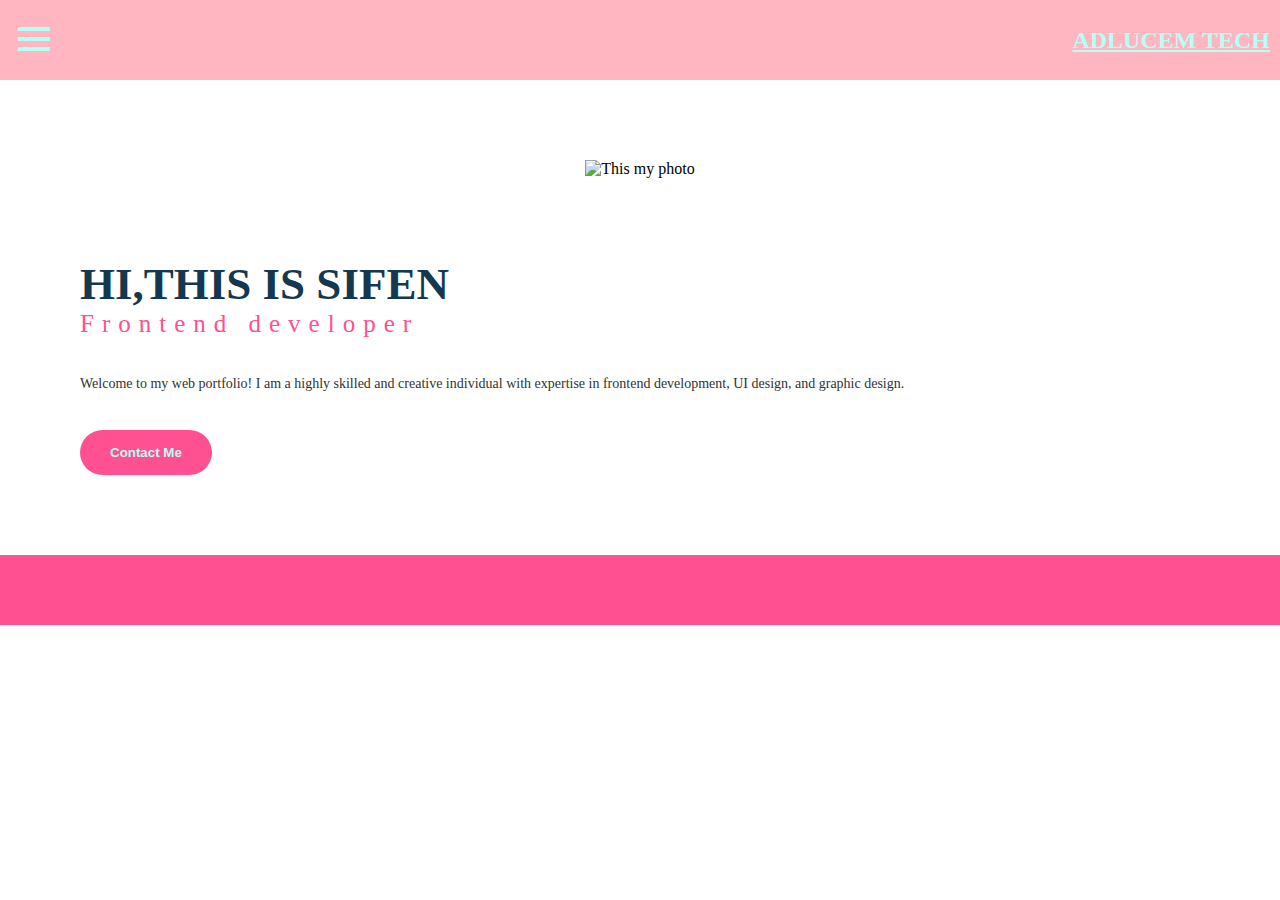
==== src/index.html @ be95e549 "added css with flex layout and made modification in the html" ====
<!DOCTYPE html>
<html lang="en">
<head>
    <meta charset="UTF-8">
    <meta name="viewport" content="width=device-width, initial-scale=1.0">
    <title>Home Page</title>
    <link href='https://unpkg.com/boxicons@2.1.4/css/boxicons.min.css' rel='stylesheet'>
    <link rel="stylesheet" href="https://unicons.iconscout.com/release/v4.0.8/css/line.css">
    <link rel="stylesheet" href="css/styles.css">
</head>

<body>
    <header class="wrapper">
            <div class="menu-icon">
                <i class='bx bx-menu'></i> 
            </div>
            <div>
                <a href="#" id="link-top">ADLUCEM TECH</a>
            </div>
            <!-- <nav>

            <div>
                <div>
                    <i class='bx bx-x'></i>
                </div>

                <ul>
                    <li>
                        <a href="#">Home</a>
                    </li>
                    <li>
                        <a href="#">Service</a>
                    </li>
                    <li>
                        <a href="#">Portfolio</a>
                    </li>
                    <li>
                        <a href="#">Service</a>
                    </li>
                    <li>
                        <a href="#">Contact</a>
                    </li>
                </ul>
            </div>
        </nav> -->
    </header>
    <main class="homemain">
        <div class="para">
            <h1>Hi,This is Sifen</h1>
            <h3>Frontend developer</h3>
            <p>Welcome to my web portfolio! I am a highly skilled and creative individual with expertise in frontend development, UI design, and graphic design.</p>
            <button type="button" class="btn">Contact Me</button>
        </div>

                <div class="picture">
                    <img class="myimage" src="images/aiback.png" alt="This my photo">
                    <div class="icons">
                        <a href="#">
                            <i class="uil uil-facebook-f"></i>
                        </a>
                        <a href="#">
                            <i class="uil uil-instagram"></i>
                        </a>
                        <a href="#">
                            <i class="uil uil-github"></i>
                        </a>
                    </div>
                </div>               
    </main>
    <footer>
        <div>
            <a href="#">
                <i class="uil uil-facebook-f"></i>
            </a>
            <a href="#">
                <i class="uil uil-instagram"></i>
            </a>
            <a href="#">
                <i class="uil uil-github"></i>
            </a>
            <a href="#">
                <i class="uil uil-telegram"></i>
            </a>
            <a href="#">
                <i class="uil uil-youtube"></i>
            </a>
        </div>
    </footer>
</body>
</html>
---- src/css/styles.css ----
* {
    margin: 0;
    padding: 0;
    box-sizing: border-box;
  }
  .uil{
      color: #51fff3ec;
      text-decoration: none;
    }
  .wrapper{
      display: flex;
      justify-content: space-between;
      align-items: center;
      background-color: #FFB6C1;
      height: 80px;
      padding: 10px;
  }
  .menu-icon {
      color: #B6FFF4;
      font-size: 3rem;
      margin-top: 5px;
      justify-self: flex-start;
    }
    #link-top{
      color: #B6FFF4;
      font-size: 24px;
      font-weight: bold;
    }
    /* This css of home page or index.html */
    .homemain{
        display: flex;
        flex-direction: column-reverse;
        align-items: center;
        margin: 50px;
        padding: 30px;
    }
    
    .myimage {
        width: 100%;
        max-width: 670px;
        height: auto;
        padding-left: 0;
        margin-bottom: 30px;
    }
    
    .para {
        width: 100%;
        padding-right: 0;
    }
    
    .homemain h1 {
        font-size: 45px;
        color: #13384F;
        text-transform: uppercase;
    }
    
    .homemain h3 {
        font-size: 25px;
        color: #ff5192;
        font-weight: 400;
        letter-spacing: 8px;
    }
    
    .homemain p {
        font-size: 14px;
        font-weight: 400;
        color: #333;
        line-height: 32px;
        margin: 30px 0;
    }
    
    .btn {
        padding: 15px 30px;
        background-color: #ff5192;
        color: #B6FFF4;
        outline: none;
        border: none;
        font-weight: 700;
        border-radius: 50px;
    }
    
    .icons {
        display: flex;
        justify-content: space-between;
        align-content: center;
        font-size: 2rem;
        padding: 15px;
        margin: 10px;
    }
    /* css of home page ends here */    
    /* css of home page ends here */

    /* CSS OF SKILLS STARTS HERE */
    
  .top {
    display: flex;
    flex-direction: row;
    justify-content: space-between;
    align-items: center;
    text-align: center;
    margin: 20px 10px; 
  }
  .top-title h1{
    margin-right: 100px;
}
 .top-title p{
    margin-right: 80px;

}
 .edu-link {
    margin-right: 25px;
    padding: 10px 15px;
    border: 2px solid #FFB6C1;
    border-radius: 5px;
    background-color: #FFB6C1;
    color: #FFFFFF;
    font-size: 20px;
    text-decoration: none;
    transition: background-color 0.3s ease;
  }
  
  .edu-link:hover {
    background-color: #FFFFFF;
    color: #FFB6C1;
  }
  .edu-link a{
    color:aquamarine;;
  }  
  .describe {
    background-color: aquamarine;
    display: flex;
    flex-direction: column;
    align-items: center;
    justify-content: center;
    margin: 20px 10px; 
    padding: 10px; 
    text-align: left;
    border-radius: 15px;
  }
  
  
  article {
    text-align: left;
    background-color: #fff;
    padding: 20px;
    border-radius: 10px;
    box-shadow: 0 4px 8px rgba(0, 0, 0, 0.1), 0 6px 20px rgba(0, 0, 0, 0.12); 
    transition: transform 0.15s ease-out; 
    margin-bottom: 20px;
    margin-top: 10px;
  }
  article:hover {
    transform: translateY(-5px); 
  }
  article h2 {
    color: #333;
    font-size: 24px;
    text-align: center;
  }
  
  article ul {
    padding-left: 0;
    margin-left: 0;
  }
  
  article li {
    list-style: disc;
    padding-left: 0;
    margin-left: 0;
    color: #555;
  }
  article p {
    font-size: 16px;
    line-height: 1.6;
    color: #555;
    text-align: start;
    margin-top: 20px;
  }
  .video{
    margin-top: 2em;
    margin-right: 20px;
    margin-left: 20px;
    margin-bottom: 80px;
}
.video h2{
    margin-bottom: 10px;
    text-align: center;
    color: #808080;
}
  iframe{
  width: 100%;
  height: 315px;
  border: none;
  border-radius: 10px;
  box-shadow: 0 4px 8px rgba(0, 0, 0, 0.1), 0 6px 20px rgba(0, 0, 0, 0.12);
}
/* skills css ends here  */
/* skills css ends here  */


/* CSS of Portfolio stats here*/
.title {
    text-align: center;
    margin: 20px;
  }
  
  .title h2 {
    margin-bottom: 10px;
  }
  
  .title p {
    margin-bottom: 10px;
  }
  
  #title-para {
    margin: 0 20px;
    padding: 15px;
    background-color: #fff;
    border-radius: 8px;
    box-shadow: 0px 2px 4px rgba(0, 0, 0, 0.3);
    line-height: 1.5;
    text-align: center;

  }
  
  .content-box {
    display: flex;
    flex-wrap: wrap;
    justify-content: center;
    align-items: center;
    padding: 15px;
    margin-top: 30px;
  }
  
  .card {
    min-height: 290px;
    width: 100%;
    max-width: 320px;
    padding: 30px;
    border-radius: 5px;
    display: flex;
    flex-direction: column;
    align-items: center;
    justify-content: center;
    background: rgba(255, 156, 193, 0.4);
    margin: 30px 8px;
    box-shadow: 0px 15px 30px rgba(0, 0, 0, 0.2);
  }
  
  .portfoli_img {
    border-radius: 8px;
    transition: transform 0.3s ease;
    width: 100%;
  }
  
  .btn-2 {
    padding: 10px 20px;
    margin-left: 120px;
    background-color: #ff5192;
    color: #b6fff4;
    text-decoration: none;
    font-weight: 700;
    border-radius: 50px;
    margin-top: 40px;
    transition: transform 0.3s ease;
  }
  
  .btn-3 {
    padding: 15px 30px;
    background-color: #ff5192;
    color: #b6fff4;
    outline: none;
    border: none;
    font-weight: 700;
    border-radius: 50px;
    margin-left: 200px;
    margin-bottom: 100px;
    transition: transform 0.3s ease;
  }
  
  .card:hover .portfoli_img,
  .card:hover .btn {
    transform: scale(1.05);
  }
  
  .card:hover {
    background: linear-gradient(
      45deg,
      rgba(255, 28, 8, 0.5) 0%,
      rgba(255, 0, 82, 0.5) 100%
    );
    background-size: cover;
  }

  /* CSS of Portfolio ends here */
    /* CSS of Portfolio ends here */


  /* Css of Service Stars here */

  .servicemain {
    display: flex;
    flex-direction: column;
    align-items: center;
    margin: 50px;
    padding: 30px;
  }
  
  .title-2 {
    text-align: center;
    margin-bottom: 20px;
    margin-top: 20px;
  }    
  .title-2 p {
    font-size: 14px;
    font-weight: 400;
    color: #333;
    line-height: 32px;
    /* margin: 15px 0; */
  }
  
  .all {
    display: flex;
    flex-wrap: wrap;
    justify-content: center;
    gap: 20px;
  }
  
  .card-2 {
    display: flex;
    flex-direction: column;
    align-items: center;
    text-align: center;
    padding: 40px;
    background-color: #fff;
    border-radius: 10px;
    box-shadow: 0 2px 4px rgba(0, 0, 0, 0.3);
    width: 100%;
    max-width: 490px;
    margin-top: 20px;
  }
  
  .card-2 i {
    font-size: 3rem;
    color: #ff5192;
    margin-bottom: 10px;
  }
  
  .card-2 h2 {
    font-size: 20px;
    color: #13384F;
    margin-bottom: 10px;
  }
  
  .card-2 p {
    font-size: 14px;
    color: #333;
    line-height: 20px;
  }
  .card-2:hover i,
  .card-2:hover p{
    color: #fff;
}
  .card-2:hover{
    background:linear-gradient(45deg,
                               rgba(255, 28, 8,0.5) 0%,
                               rgba(255, 0, 82,0.5) 100%);

    background-size: cover;
}

/* The css of service ends here */
/* The css of service ends here */

/* CSS OF CONTACT STARTS HERE */


.conatctmain {
  display: flex;
  flex-direction: column;
  align-items: center;
  padding: 0 10px;
  
}


.contactmain h1 {
  color: black; 
  margin-bottom: 10px; 
  margin-top: 13px;
  margin-left: 37%;
}
.contactmain span {
  margin-left: 40%;
}
.input-form {
  display: flex;
  flex-direction: column;
  align-items: center;
  gap: 20px;
  margin-top: 40px;
  margin: 10px;
}

.input-form input[type="text"],
.input-form textarea {
  width: 90%;
  padding: 12px;
  border: 1px solid #ccc;
  border-radius: 5px;
  font-size: 16px;
  transition: border-color 0.3s ease;
  margin: 10px;
}

.input-form input[type="text"]:focus,
.input-form textarea:focus {
  outline: none;
  border-color: #ff5192;
}


.input-form a{
    width: 80px;
    margin: 15px;
    margin-left: 8px;
    padding: 15px;
    padding-left: 22px;
    background-color: #ff5192;
    color: aqua;
    align-items: center;
    border-radius: 15px;
    text-decoration:none;
}



.input-form > div {
  display: flex;
  flex-direction: column;
  gap: 10px; 
  width: 100%; 
  text-align: start; 
}


.input-form > div > div {
  display: flex;
  flex-direction: column;
  margin-bottom: 20px;
  align-content: flex-start;
  gap: 5px; 
}


.input-form > div h3 {
  color: #ff5192; 
  margin-top: 10px; 
}
.num{
  margin-right: 50%; /* see the contact page */
}


/* The css of contact ends here */
/* The css of contact ends here */


/* CSS OF EDUCATION STARTS HERE */

.top-2 {
  text-align: center;
  padding: 20px;
}

.edumain {
  display: flex;
  flex-wrap: wrap;
  justify-content: center;
  align-items: center;
  padding: 20px;
}

.cert-add {
  flex: 1 1 100%;
  text-align: center;
  margin-bottom: 20px;
}

.cert-add h2 {
  margin-bottom: 10px;
  margin-bottom: 30px;
  color: black;
}

.cert-add img {
  width: 100%;
  max-width: 300px;
  height: auto;
  margin-bottom: 10px;
  border-radius: 5px;
  box-shadow: 0 2px 4px rgba(0, 0, 0, 0.7);
  border: 3px solid   #B6FFF4;;
  transition: transform 0.3s ease;
}
.cert-add img:hover {
  transform: scale(1.1);
}

.cert-add p {
  color: #ff5192;
  padding: 20px;
}

.ad {
  display: flex;
  flex-direction: column;
  align-items: center;
  margin-top: 20px;
  width: 80%;
  padding: 10px;
  margin-left: auto;
  margin-right: auto;
  border: 3px solid #ff5192;
  border-radius: 10px;
  box-shadow: 0 2px 4px rgba(0, 0, 0, 0.2);
  transition: transform 0.3s ease
}

.ad img {
  width: 100%;
  max-width: 200px;
  height: auto;
  margin-bottom: 10px;
  margin-bottom: 10px;
  border-radius: 5px;
  box-shadow: 0 2px 4px rgba(0, 0, 0, 0.2);
  transition: transform 0.3s ease;
}

.ad img:hover {
  transform: scale(1.5);
}

.address {
  margin-top: 20px;
  padding: 20px;
  text-align: start;
}

.address p {
  margin-bottom: 10px;
}

/* The css of education ends here */
/* The css of education ends here */


/* The css of the footer starts here */

footer {
  display: flex;
  flex-direction: column;
  align-items: center;
  background-color: #ff5192;
  padding: 20px;
}

footer div {
  display: flex;
  align-items: center;
  flex-wrap: wrap;
  justify-content: center;
  margin-top: 10px;
}


footer i {
  font-size: 2rem;
}

footer a {
  flex-direction: row;
}

footer a {
  margin: 5px 0;
  padding: 5px;
}
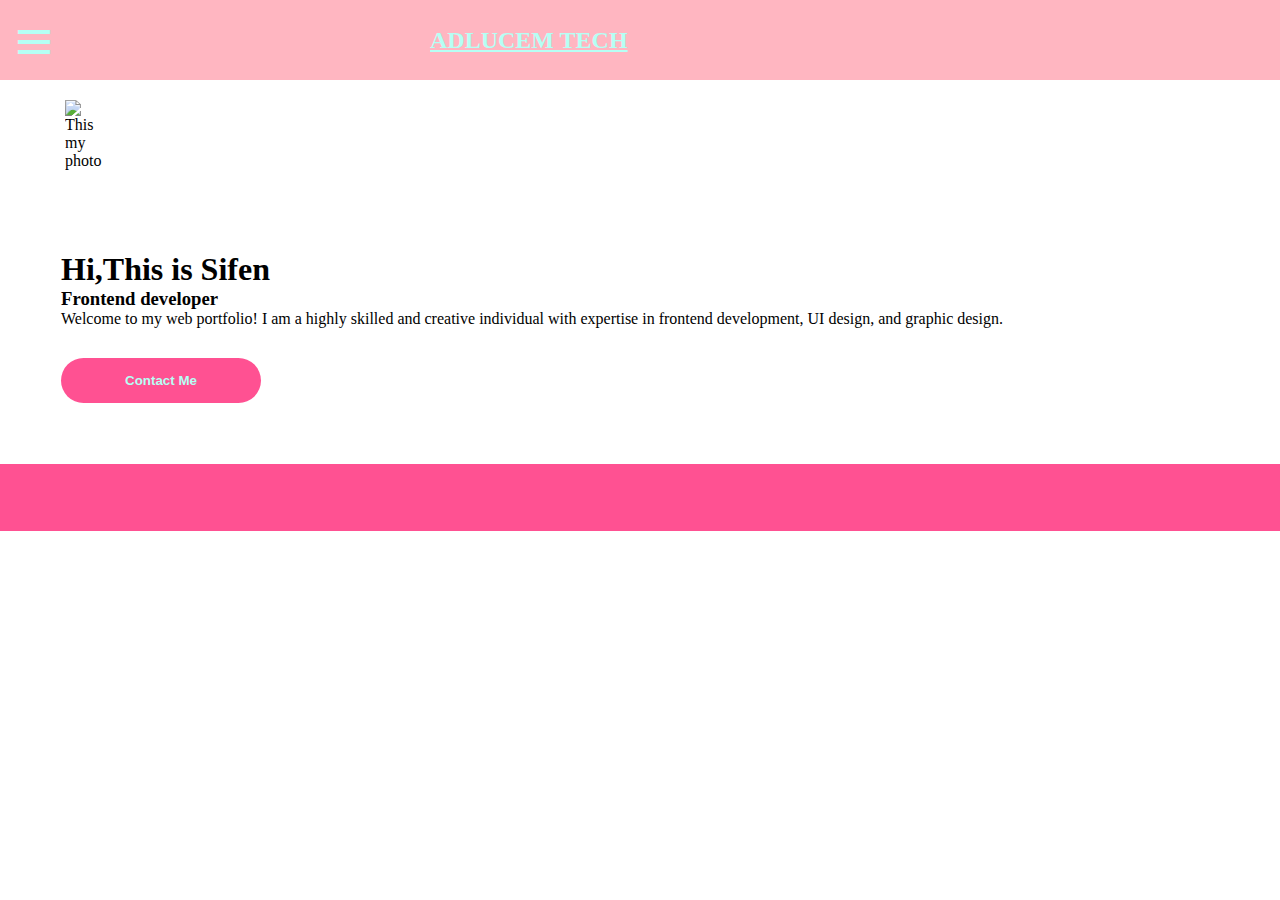
==== commit ca0bc428: "css code using grid layout" ====
--- a/src/index.html
+++ b/src/index.html
@@ -8,17 +8,17 @@
     <link rel="stylesheet" href="https://unicons.iconscout.com/release/v4.0.8/css/line.css">
     <link rel="stylesheet" href="css/styles.css">
 </head>
-
 <body>
     <header class="wrapper">
-            <div class="menu-icon">
-                <i class='bx bx-menu'></i> 
-            </div>
-            <div>
-                <a href="#" id="link-top">ADLUCEM TECH</a>
-            </div>
-            <!-- <nav>
 
+        <div class="menu-icon">
+            <i class='bx bx-menu'></i> 
+        </div>
+
+        <div>
+            <a href="#" id="link-top">ADLUCEM TECH</a>
+        </div>
+       <!--  <nav class="nav-bar">
             <div>
                 <div>
                     <i class='bx bx-x'></i>
@@ -44,30 +44,33 @@
             </div>
         </nav> -->
     </header>
+
     <main class="homemain">
-        <div class="para">
-            <h1>Hi,This is Sifen</h1>
-            <h3>Frontend developer</h3>
-            <p>Welcome to my web portfolio! I am a highly skilled and creative individual with expertise in frontend development, UI design, and graphic design.</p>
-            <button type="button" class="btn">Contact Me</button>
-        </div>
+        <!-- <div class="all"> -->
+            <div class="picture">
+                <img class="myimage" src="images/aiback.png" alt="This my photo">
 
-                <div class="picture">
-                    <img class="myimage" src="images/aiback.png" alt="This my photo">
-                    <div class="icons">
-                        <a href="#">
-                            <i class="uil uil-facebook-f"></i>
-                        </a>
-                        <a href="#">
-                            <i class="uil uil-instagram"></i>
-                        </a>
-                        <a href="#">
-                            <i class="uil uil-github"></i>
-                        </a>
-                    </div>
-                </div>               
-    </main>
-    <footer>
+                <div class="icons">
+                    <a href="#">
+                        <i class="uil uil-facebook-f"></i>
+                    </a>
+                    <a href="#">
+                        <i class="uil uil-instagram"></i>
+                    </a>
+                    <a href="#">
+                        <i class="uil uil-github"></i>
+                    </a>
+                </div>
+            </div> 
+            
+            <div class="para">
+                <h1>Hi,This is Sifen</h1>
+                <h3>Frontend developer</h3>
+                <p>Welcome to my web portfolio! I am a highly skilled and creative individual with expertise in frontend development, UI design, and graphic design.</p>
+                <button type="button" class="btn">Contact Me</button>
+            </div>
+        </main>
+        <footer>
         <div>
             <a href="#">
                 <i class="uil uil-facebook-f"></i>
--- a/src/css/styles.css
+++ b/src/css/styles.css
@@ -1,210 +1,330 @@
-* {
+*{
     margin: 0;
     padding: 0;
     box-sizing: border-box;
   }
   .uil{
-      color: #51fff3ec;
-      text-decoration: none;
-    }
-  .wrapper{
-      display: flex;
-      justify-content: space-between;
-      align-items: center;
-      background-color: #FFB6C1;
-      height: 80px;
-      padding: 10px;
-  }
-  .menu-icon {
-      color: #B6FFF4;
-      font-size: 3rem;
-      margin-top: 5px;
-      justify-self: flex-start;
-    }
-    #link-top{
-      color: #B6FFF4;
-      font-size: 24px;
-      font-weight: bold;
-    }
-    /* This css of home page or index.html */
-    .homemain{
-        display: flex;
-        flex-direction: column-reverse;
-        align-items: center;
-        margin: 50px;
-        padding: 30px;
-    }
-    
-    .myimage {
-        width: 100%;
-        max-width: 670px;
-        height: auto;
-        padding-left: 0;
-        margin-bottom: 30px;
-    }
-    
-    .para {
-        width: 100%;
-        padding-right: 0;
-    }
-    
-    .homemain h1 {
-        font-size: 45px;
-        color: #13384F;
-        text-transform: uppercase;
-    }
-    
-    .homemain h3 {
-        font-size: 25px;
-        color: #ff5192;
-        font-weight: 400;
-        letter-spacing: 8px;
-    }
-    
-    .homemain p {
-        font-size: 14px;
-        font-weight: 400;
-        color: #333;
-        line-height: 32px;
-        margin: 30px 0;
-    }
-    
-    .btn {
-        padding: 15px 30px;
-        background-color: #ff5192;
-        color: #B6FFF4;
-        outline: none;
-        border: none;
-        font-weight: 700;
-        border-radius: 50px;
-    }
-    
-    .icons {
-        display: flex;
-        justify-content: space-between;
-        align-content: center;
-        font-size: 2rem;
-        padding: 15px;
-        margin: 10px;
-    }
-    /* css of home page ends here */    
-    /* css of home page ends here */
-
-    /* CSS OF SKILLS STARTS HERE */
-    
-  .top {
-    display: flex;
-    flex-direction: row;
-    justify-content: space-between;
-    align-items: center;
-    text-align: center;
-    margin: 20px 10px; 
-  }
-  .top-title h1{
+    color: #51fff3ec;
+    text-decoration: none;
+  }
+
+  /* CSS FOR INDEX FILE STARTS HERE */
+  .wrapper {
+    display: grid;
+    grid-template-columns: 1fr 2fr;
+    min-width: 500px;
+    align-items: center;
+    padding: 10px;
+    background-color: #FFB6C1;
+    height: 80px;
+  }
+  
+  .menu-icon i {
+    font-size: 3rem;
+    color: #B6FFF4;
+    margin-top: 5px;
+  }
+  
+  #link-top {
+    text-decoration: underline;
+    color: #B6FFF4;
+    font-weight: bold;
+    font-size: 24px;
+    grid-column: 1 / -1;
+  }
+
+.homemain {
+    display: grid;
+    grid-template-columns: repeat(auto-fit, minmax(150px, 2fr)); 
+    /* grid-auto-flow: dense;  */
+  }
+
+  .myimage {
+    grid-column: 1 / 2; 
+    grid-row: 1 / 2;
+    margin-top: 20px; 
+    height: auto;
+    width: 200px;
+    padding-left: 5px;
+    padding-right: 5px;
+    margin-left: 60px;
+    margin-right: 50px;
+    justify-items: center;
+  }
+  .picture{
+    grid-column: 1 / 2; 
+    grid-row: 1 / 2; 
+    margin-top: 0; 
+    margin-left: auto;
+    margin-right: auto;
+    max-width: 100%;
+
+  }
+
+  .para {
+    grid-column: 1 / -1;
+    grid-row: 2 / 3; 
+    margin-left: 0;
+    justify-content: center;
+    border: 1px solid #fff;
+    margin: 30px;
+    padding: 30px;
+
+  }
+
+  .icons {
+    align-items: center; 
+    margin-top: 20px; 
+    margin-left: 60px;
+    margin-right: 20px;
+    grid-column: 1 / -1;
+    display: grid;
+    grid-template-columns: repeat(3, 1fr); 
+    gap: 10px;
+    font-size: 2rem;
+  }
+  .btn {
+    width: 200px;
+    padding: 15px 20px;
+    margin-right: 150px;
+    margin-top: 30px;
+    background-color: #ff5192;
+    color: #B6FFF4;
+    outline: none;
+    border: none;
+    font-weight: 700;
+    border-radius: 50px;
+  }
+
+  footer {
+    display: grid;
+    grid-template-columns: repeat(auto-fit, minmax(150px, 2fr));
+    align-items: center;
+    background-color: #ff5192;
+    padding: 15px;
+    min-width: 500px;
+    min-height: 40px;
+
+  }
+   
+  footer i {
+    color: #B6FFF4;
+    font-size: 2rem;
+  }
+  
+  footer a {
+    margin: 5px;
+    padding: 1px;
+    margin-left: 12px;
+    text-decoration: none;
+  }
+
+
+  /* The css code for homepage ends here */  
+  /* The css code for homepage ends here */
+
+  /* CSSS CODE FOR SKILLS START HERE */
+
+  .wrapper-2{
+    display: grid;
+    grid-template-columns: 1fr auto;
+    align-items: center;
+    padding: 10px;
+    background-color: #FFB6C1;
+    height: 80px;
+    min-width: 500px;
+  }
+  
+  .menu-icon-2 i {
+    font-size: 3rem;
+    color: #B6FFF4;
+    margin-top: 5px;
+  }
+  
+  #link-top-2 {
+    text-decoration: underline;
+    color: #B6FFF4;
+    font-weight: bold;
+    font-size: 24px;
     margin-right: 100px;
-}
- .top-title p{
-    margin-right: 80px;
-
-}
- .edu-link {
-    margin-right: 25px;
-    padding: 10px 15px;
-    border: 2px solid #FFB6C1;
-    border-radius: 5px;
-    background-color: #FFB6C1;
-    color: #FFFFFF;
-    font-size: 20px;
-    text-decoration: none;
-    transition: background-color 0.3s ease;
-  }
-  
-  .edu-link:hover {
-    background-color: #FFFFFF;
-    color: #FFB6C1;
-  }
-  .edu-link a{
-    color:aquamarine;;
-  }  
-  .describe {
-    background-color: aquamarine;
-    display: flex;
-    flex-direction: column;
-    align-items: center;
-    justify-content: center;
-    margin: 20px 10px; 
-    padding: 10px; 
-    text-align: left;
-    border-radius: 15px;
-  }
-  
-  
-  article {
-    text-align: left;
-    background-color: #fff;
-    padding: 20px;
-    border-radius: 10px;
-    box-shadow: 0 4px 8px rgba(0, 0, 0, 0.1), 0 6px 20px rgba(0, 0, 0, 0.12); 
-    transition: transform 0.15s ease-out; 
-    margin-bottom: 20px;
-    margin-top: 10px;
-  }
-  article:hover {
-    transform: translateY(-5px); 
-  }
-  article h2 {
-    color: #333;
-    font-size: 24px;
-    text-align: center;
-  }
-  
-  article ul {
-    padding-left: 0;
-    margin-left: 0;
-  }
-  
-  article li {
-    list-style: disc;
-    padding-left: 0;
-    margin-left: 0;
-    color: #555;
-  }
-  article p {
-    font-size: 16px;
-    line-height: 1.6;
-    color: #555;
-    text-align: start;
-    margin-top: 20px;
-  }
-  .video{
-    margin-top: 2em;
-    margin-right: 20px;
-    margin-left: 20px;
-    margin-bottom: 80px;
-}
-.video h2{
-    margin-bottom: 10px;
-    text-align: center;
-    color: #808080;
-}
-  iframe{
+  }
+
+.top {
+  display: grid;
+  grid-template-columns: 1fr auto;
+  align-items: center;
+  text-align: center;
+  margin: 20px 10px;
+}
+
+.top-title h1 {
+  margin-right: 180px;
+}
+
+.top-title p {
+  margin-right: 50px;
+}
+
+.edu-link {
+  margin-right: 25px;
+  padding: 10px 15px;
+  border: 2px solid #FFB6C1;
+  border-radius: 5px;
+  background-color: #FFB6C1;
+  color: #FFFFFF;
+  font-size: 20px;
+  text-decoration: none;
+  transition: background-color 0.3s ease;
+}
+
+.edu-link:hover {
+  background-color: #FFFFFF;
+  color: #FFB6C1;
+}
+
+.edu-link a {
+  color: aquamarine;
+}
+
+.describe {
+  background-color: aquamarine;
+  display: grid;
+  align-items: center;
+  justify-content: center;
+  margin: 20px 10px;
+  padding: 10px;
+  text-align: left;
+  border-radius: 15px;
+}
+
+article {
+  text-align: left;
+  background-color: #fff;
+  padding: 20px;
+  border-radius: 10px;
+  box-shadow: 0 4px 8px rgba(0, 0, 0, 0.1), 0 6px 20px rgba(0, 0, 0, 0.12);
+  transition: transform 0.15s ease-out;
+  margin-bottom: 20px;
+  margin-top: 10px;
+}
+
+article:hover {
+  transform: translateY(-5px);
+}
+
+article h2 {
+  color: #333;
+  font-size: 24px;
+  text-align: center;
+}
+
+article ul {
+  padding-left: 0;
+  margin-left: 0;
+}
+
+article li {
+  list-style: disc;
+  padding-left: 0;
+  margin-left: 0;
+  color: #555;
+}
+
+article p {
+  font-size: 16px;
+  line-height: 1.6;
+  color: #555;
+  text-align: start;
+  margin-top: 20px;
+}
+
+.video {
+  margin-top: 2em;
+  margin-right: 20px;
+  margin-left: 20px;
+  margin-bottom: 80px;
+  display: grid;
+  grid-template-columns: 1fr;
+  justify-items: center;
+}
+
+.video h2 {
+  margin-bottom: 10px;
+  text-align: center;
+  color: #808080;
+}
+
+iframe {
   width: 100%;
   height: 315px;
   border: none;
   border-radius: 10px;
   box-shadow: 0 4px 8px rgba(0, 0, 0, 0.1), 0 6px 20px rgba(0, 0, 0, 0.12);
 }
-/* skills css ends here  */
-/* skills css ends here  */
-
-
-/* CSS of Portfolio stats here*/
-.title {
+
+    .footer-2 {
+    display: grid;
+    grid-template-columns: repeat(auto-fit, minmax(150px, 1fr));
+    align-items: center;
+    background-color: #ff5192;
+    padding: 15px;
+  }
+ 
+  .footer-2 p {
+    margin-right: 30px;
+  }
+  
+  .footer-2 i {
+    color: #B6FFF4;
+    font-size: 2rem;
+  }
+  
+  .footer-2 a {
+    margin: 5px 0;
+    padding: 5px;
+    text-decoration: none;
+  }
+
+  /* The css for skills ends here */
+  /* The css for skills ends here */
+
+
+
+  /* CSS FOR PORTFOLIO STARTS HERE */
+
+  .wrapper-3 {
+    display: grid;
+    grid-template-columns: 1fr auto;
+    align-items: center;
+    padding: 10px;
+    background-color: #FFB6C1;
+    height: 80px;
+    min-width: 480px;
+  }
+  
+  .menu-icon-3 i {
+    font-size: 3rem;
+    color: #B6FFF4;
+    margin-top: 5px;
+  }
+  
+  #link-top-3 {
+    text-decoration: underline;
+    color: #B6FFF4;
+    font-weight: bold;
+    font-size: 24px;
+    padding-right: 20px;
+    
+  }
+    
+  .title {
     text-align: center;
     margin: 20px;
-  }
-  
-  .title h2 {
+    margin-left:50px ;
+    margin-right: auto;
+  }
+  
+  .title h1 {
     margin-bottom: 10px;
   }
   
@@ -217,45 +337,50 @@
     padding: 15px;
     background-color: #fff;
     border-radius: 8px;
-    box-shadow: 0px 2px 4px rgba(0, 0, 0, 0.3);
+    box-shadow: 0px 2px 4px rgba(0, 0, 0, 0.1);
     line-height: 1.5;
     text-align: center;
-
   }
   
   .content-box {
-    display: flex;
-    flex-wrap: wrap;
+    display: grid;
+    grid-template-columns: repeat(auto-fit, minmax(320px, 1fr));
     justify-content: center;
     align-items: center;
     padding: 15px;
     margin-top: 30px;
+    margin-left: 50px ;
   }
   
   .card {
     min-height: 290px;
     width: 100%;
     max-width: 320px;
+    border-radius: 5px;
+    background: rgba(255, 156, 193, 0.4);
+    margin: 25px 20px;
+    margin-left: 30px;
+    box-shadow: 0px 15px 30px rgba(0, 0, 0, 0.2);
+    display: grid;
+    grid-template-rows: auto 1fr auto;
+    justify-items: center;
+    align-items: center;
     padding: 30px;
-    border-radius: 5px;
-    display: flex;
-    flex-direction: column;
-    align-items: center;
-    justify-content: center;
-    background: rgba(255, 156, 193, 0.4);
-    margin: 30px 8px;
-    box-shadow: 0px 15px 30px rgba(0, 0, 0, 0.2);
+  }
+  
+  .card > * {
+    grid-row: 2;
   }
   
   .portfoli_img {
     border-radius: 8px;
     transition: transform 0.3s ease;
     width: 100%;
+    grid-row: 1;
   }
   
   .btn-2 {
     padding: 10px 20px;
-    margin-left: 120px;
     background-color: #ff5192;
     color: #b6fff4;
     text-decoration: none;
@@ -263,7 +388,16 @@
     border-radius: 50px;
     margin-top: 40px;
     transition: transform 0.3s ease;
-  }
+    grid-row: 3;
+    margin-left: 150px;
+  }
+  
+  .portfoli_img {
+    border-radius: 8px;
+    transition: transform 0.3s ease;
+    width: 100%;
+  }
+
   
   .btn-3 {
     padding: 15px 30px;
@@ -274,9 +408,10 @@
     font-weight: 700;
     border-radius: 50px;
     margin-left: 200px;
-    margin-bottom: 100px;
+    margin-bottom: 80px;
+    margin-top: 30px;
     transition: transform 0.3s ease;
-  }
+  } 
   
   .card:hover .portfoli_img,
   .card:hover .btn {
@@ -291,17 +426,63 @@
     );
     background-size: cover;
   }
-
-  /* CSS of Portfolio ends here */
-    /* CSS of Portfolio ends here */
-
-
-  /* Css of Service Stars here */
-
+  
+  .footer-3 {
+    display: grid;
+    grid-template-columns: repeat(auto-fit, minmax(150px, 1fr));
+    justify-content: center;
+    align-items: center;
+    background-color: #ff5192;
+    padding: 1px;
+    min-width: 480px;
+  }
+
+  .footer-3 i {
+    color: #B6FFF4;
+    font-size: 2rem;
+  }
+  
+  .footer-3 a {
+    margin: 5px;
+    margin-left: 20px;
+    padding: 1px;
+    text-decoration: none ;
+  }
+
+  /* The css of portfolio ends here */
+  /* The css of portfolio ends here */
+
+
+  /* CSS OF SERVICE STARTS HERE */
+
+  .wrapper-4 {
+    display: grid;
+    grid-template-columns: 1fr auto; 
+    align-items: center;
+    padding: 10px;
+    background-color: #FFB6C1;
+    height: 80px;
+    min-width: 480px;
+  }
+  
+  .menu-icon-4 {
+    font-size: 3rem;
+    color: #B6FFF4;
+    margin-top: 5px;
+  }
+  
+  #link-top-4 {
+    text-decoration: underline;
+    color: #B6FFF4;
+    font-weight: bold;
+    font-size: 24px;
+  }
+  
   .servicemain {
-    display: flex;
-    flex-direction: column;
-    align-items: center;
+    display: grid;
+    grid-template-columns: 1fr;
+    align-items: center;
+    justify-items: center;
     margin: 50px;
     padding: 30px;
   }
@@ -309,34 +490,34 @@
   .title-2 {
     text-align: center;
     margin-bottom: 20px;
-    margin-top: 20px;
-  }    
+    margin-top: 30px;
+  }
+  
   .title-2 p {
     font-size: 14px;
     font-weight: 400;
     color: #333;
     line-height: 32px;
-    /* margin: 15px 0; */
+    
   }
   
   .all {
-    display: flex;
-    flex-wrap: wrap;
+    display: grid;
+    grid-template-columns: repeat(auto-fit, minmax(200px, 1fr));
     justify-content: center;
-    gap: 20px;
+    gap: 10px;
   }
   
   .card-2 {
-    display: flex;
-    flex-direction: column;
-    align-items: center;
+    display: grid;
+    place-items: center;
     text-align: center;
     padding: 40px;
+    padding-right: 40px;
+    padding-left: 40px;
     background-color: #fff;
     border-radius: 10px;
     box-shadow: 0 2px 4px rgba(0, 0, 0, 0.3);
-    width: 100%;
-    max-width: 490px;
     margin-top: 20px;
   }
   
@@ -357,54 +538,113 @@
     color: #333;
     line-height: 20px;
   }
+  
   .card-2:hover i,
-  .card-2:hover p{
+  .card-2:hover p {
     color: #fff;
-}
-  .card-2:hover{
-    background:linear-gradient(45deg,
-                               rgba(255, 28, 8,0.5) 0%,
-                               rgba(255, 0, 82,0.5) 100%);
-
+  }
+  
+  .card-2:hover {
+    background: linear-gradient(45deg,
+      rgba(255, 28, 8, 0.5) 0%,
+      rgba(255, 0, 82, 0.5) 100%);
     background-size: cover;
-}
-
-/* The css of service ends here */
-/* The css of service ends here */
-
-/* CSS OF CONTACT STARTS HERE */
-
-
-.conatctmain {
-  display: flex;
-  flex-direction: column;
-  align-items: center;
-  padding: 0 10px;
-  
-}
-
-
-.contactmain h1 {
-  color: black; 
-  margin-bottom: 10px; 
-  margin-top: 13px;
-  margin-left: 37%;
-}
-.contactmain span {
-  margin-left: 40%;
-}
-.input-form {
-  display: flex;
-  flex-direction: column;
-  align-items: center;
-  gap: 20px;
-  margin-top: 40px;
-  margin: 10px;
-}
-
-.input-form input[type="text"],
-.input-form textarea {
-  width: 90%;
+  }
+  .footer-4 {
+    display: grid;
+    grid-template-columns: repeat(auto-fit, minmax(150px, 1fr));
+    align-items: center;
+    background-color: #ff5192;
+    padding: 1px;
+    min-width: 480px;
+  }
+   
+  .footer-4 i {
+    color: #B6FFF4;
+    font-size: 2rem;
+  }
+  
+  .footer-4 a {
+    margin: 5px 0;
+    padding: 10px;
+    text-decoration: none;
+  }
+
+  /* The css of service ends here */
+  /* The css of service ends here */
+
+  /* CSS OF CONTACT STARTS HERE */
+
+  .wrapper-5{
+    display: grid;
+    grid-template-columns: 1fr auto;
+    align-items: center;
+    padding: 10px;
+    background-color: #FFB6C1;
+    height: 80px;
+    min-width: 480px;
+  }
+    
+  .menu-icon-5 i{
+    font-size: 3rem;
+    color: #B6FFF4;
+    margin-top: 5px;
+  }
+  
+  #link-top-5 {
+    text-decoration: underline;
+    color: #B6FFF4;
+    font-weight: bold;
+    font-size: 24px;
+  }
+  
+
+  .contactmain {
+    display: grid;
+    place-items: center;
+    padding: 0 10px;  
+  }
+  
+  
+  .contactmain h1 {
+    color: black;
+    margin-bottom: 10px; 
+    margin-top: 20px;
+  }
+  
+  .input-form {
+    display: grid;
+    grid-template-columns: 1fr;
+    align-items: center;
+    gap: 20px;
+    margin-top: 40px;
+    margin: 10px;
+
+  }
+  
+  .input-form a {
+    width: 80px;
+    margin: 15px;
+    margin-left: 8px;
+    padding: 15px;
+    padding-left: 22px;
+    background-color: #ff5192;
+    color: aqua;
+    align-items: center;
+    border-radius: 15px;
+    text-decoration: none;
+  }
+  
+  
+  .input-form > div {
+    display: grid;
+    gap: 10px; 
+    width: 100%; 
+    text-align: start; 
+  }
+  .input-form input[type="text"],
+  .input-form textarea {
+  width: 100%;
   padding: 12px;
   border: 1px solid #ccc;
   border-radius: 5px;
@@ -418,174 +658,174 @@
   outline: none;
   border-color: #ff5192;
 }
-
-
-.input-form a{
-    width: 80px;
-    margin: 15px;
-    margin-left: 8px;
-    padding: 15px;
-    padding-left: 22px;
-    background-color: #ff5192;
-    color: aqua;
-    align-items: center;
-    border-radius: 15px;
-    text-decoration:none;
-}
-
-
-
-.input-form > div {
-  display: flex;
-  flex-direction: column;
-  gap: 10px; 
-  width: 100%; 
-  text-align: start; 
-}
-
-
-.input-form > div > div {
-  display: flex;
-  flex-direction: column;
-  margin-bottom: 20px;
-  align-content: flex-start;
-  gap: 5px; 
-}
-
-
-.input-form > div h3 {
-  color: #ff5192; 
-  margin-top: 10px; 
-}
-.num{
-  margin-right: 50%; /* see the contact page */
-}
-
-
-/* The css of contact ends here */
-/* The css of contact ends here */
-
-
-/* CSS OF EDUCATION STARTS HERE */
-
-.top-2 {
-  text-align: center;
-  padding: 20px;
-}
-
-.edumain {
-  display: flex;
-  flex-wrap: wrap;
-  justify-content: center;
-  align-items: center;
-  padding: 20px;
-}
-
-.cert-add {
-  flex: 1 1 100%;
-  text-align: center;
-  margin-bottom: 20px;
-}
-
-.cert-add h2 {
-  margin-bottom: 10px;
-  margin-bottom: 30px;
-  color: black;
-}
-
-.cert-add img {
-  width: 100%;
-  max-width: 300px;
-  height: auto;
-  margin-bottom: 10px;
-  border-radius: 5px;
-  box-shadow: 0 2px 4px rgba(0, 0, 0, 0.7);
-  border: 3px solid   #B6FFF4;;
-  transition: transform 0.3s ease;
-}
-.cert-add img:hover {
-  transform: scale(1.1);
-}
-
-.cert-add p {
-  color: #ff5192;
-  padding: 20px;
-}
-
-.ad {
-  display: flex;
-  flex-direction: column;
-  align-items: center;
-  margin-top: 20px;
-  width: 80%;
-  padding: 10px;
-  margin-left: auto;
-  margin-right: auto;
-  border: 3px solid #ff5192;
-  border-radius: 10px;
-  box-shadow: 0 2px 4px rgba(0, 0, 0, 0.2);
-  transition: transform 0.3s ease
-}
-
-.ad img {
-  width: 100%;
-  max-width: 200px;
-  height: auto;
-  margin-bottom: 10px;
-  margin-bottom: 10px;
-  border-radius: 5px;
-  box-shadow: 0 2px 4px rgba(0, 0, 0, 0.2);
-  transition: transform 0.3s ease;
-}
-
-.ad img:hover {
-  transform: scale(1.5);
-}
-
-.address {
-  margin-top: 20px;
-  padding: 20px;
-  text-align: start;
-}
-
-.address p {
-  margin-bottom: 10px;
-}
-
-/* The css of education ends here */
-/* The css of education ends here */
-
-
-/* The css of the footer starts here */
-
-footer {
-  display: flex;
-  flex-direction: column;
-  align-items: center;
-  background-color: #ff5192;
-  padding: 20px;
-}
-
-footer div {
-  display: flex;
-  align-items: center;
-  flex-wrap: wrap;
-  justify-content: center;
-  margin-top: 10px;
-}
-
-
-footer i {
-  font-size: 2rem;
-}
-
-footer a {
-  flex-direction: row;
-}
-
-footer a {
-  margin: 5px 0;
-  padding: 5px;
-}
-
-
+  
+  .input-form > div > div {
+    display: grid;
+    margin-bottom: 20px;
+    align-content: flex-start;
+    gap: 5px; 
+  }
+  
+  
+  .input-form > div h3 {
+    color: #ff5192; 
+    margin-top: 10px; 
+  }
+  .footer-5 {
+    display: grid;
+    grid-template-columns: repeat(auto-fit, minmax(150px, 1fr));
+    align-items: center;
+    background-color: #ff5192;
+    padding: 1px;
+    min-width: 480px;
+  }  
+  .footer-5 i {
+    color: #B6FFF4;
+    font-size: 2rem;
+  }
+  
+  .footer-5 a {
+    margin: 5px;
+    margin-left: 20px;
+    padding: 1px;
+    text-decoration: none;
+  }
+
+  /* The css of contact ends here */
+  /* The css of contact ends here */
+
+  /* CSS OF EDUCATION STARTS HERE */
+
+  .wrapper-6 {
+    display: grid;
+    grid-template-columns: 1fr auto;
+    align-items: center;
+    padding: 10px;
+    background-color: #FFB6C1;
+    height: 80px;
+    min-width: 450px;
+  }
+  
+  .menu-icon-6 i {
+    font-size: 3rem;
+    color: #B6FFF4;
+    margin-top: 5px;
+  }
+  
+  #link-top-6 {
+    text-decoration: underline;
+    color: #B6FFF4;
+    font-weight: bold;
+    font-size: 24px;
+  }
+  
+  .top-2 {
+    text-align: center;
+    padding: 20px;
+    margin-top: 20px;
+  }
+  
+  .edumain {
+    display: grid;
+    grid-template-columns: repeat(auto-fit, minmax(300px, 1fr));
+    justify-items: center;
+    align-items: center;
+    padding: 20px;
+  }
+  
+  .cert-add {
+    text-align: center;
+    margin-bottom: 20px;
+  }
+  
+  .cert-add h2 {
+    margin-bottom: 30px;
+    color: black;
+  }
+  
+  .cert-add img {
+    width: 100%;
+    max-width: 300px;
+    height: auto;
+    margin-bottom: 10px;
+    border-radius: 5px;
+    box-shadow: 0 2px 4px rgba(0, 0, 0, 0.7);
+    border: 3px solid #B6FFF4;
+    transition: transform 0.3s ease;
+  }
+  
+  .cert-add img:hover {
+    transform: scale(1.1);
+  }
+  
+  .cert-add p {
+    color: #ff5192;
+    padding: 20px;
+  }
+  
+  .ad {
+    display: grid;
+    place-items: center;
+    margin-top: 20px;
+    width: 80%;
+    padding: 10px;
+    margin-left: auto;
+    margin-right: auto;
+    border: 3px solid #ff5192;
+    border-radius: 10px;
+    box-shadow: 0 2px 4px rgba(0, 0, 0, 0.2);
+    transition: transform 0.3s ease;
+  }
+  
+  .ad img {
+    width: 100%;
+    max-width: 200px;
+    height: auto;
+    margin-bottom: 10px;
+    border-radius: 5px;
+    box-shadow: 0 2px 4px rgba(0, 0, 0, 0.2);
+    transition: transform 0.3s ease;
+  }
+  
+  .ad img:hover {
+    transform: scale(1.5);
+  }
+  
+  .address {
+    margin-top: 20px;
+    padding: 20px;
+    text-align: start;
+  }
+  
+  .address p {
+    margin-bottom: 10px;
+  }
+  
+  .footer-6 {
+    display: grid;
+    grid-template-columns: repeat(auto-fit, minmax(150px, 1fr));
+    align-items: center;
+    background-color: #ff5192;
+    padding: 1px;
+    height: 40px;
+  }
+
+  .footer-6 i {
+    color: #B6FFF4;
+    font-size: 2rem;
+  }
+  
+  .footer-6 a {
+    margin: 5px ;
+    margin-left: 20px;
+    padding: 1px;
+    text-decoration: none;
+  }
+
+  /* The end of education css  */
+
+
+  
+
+
+  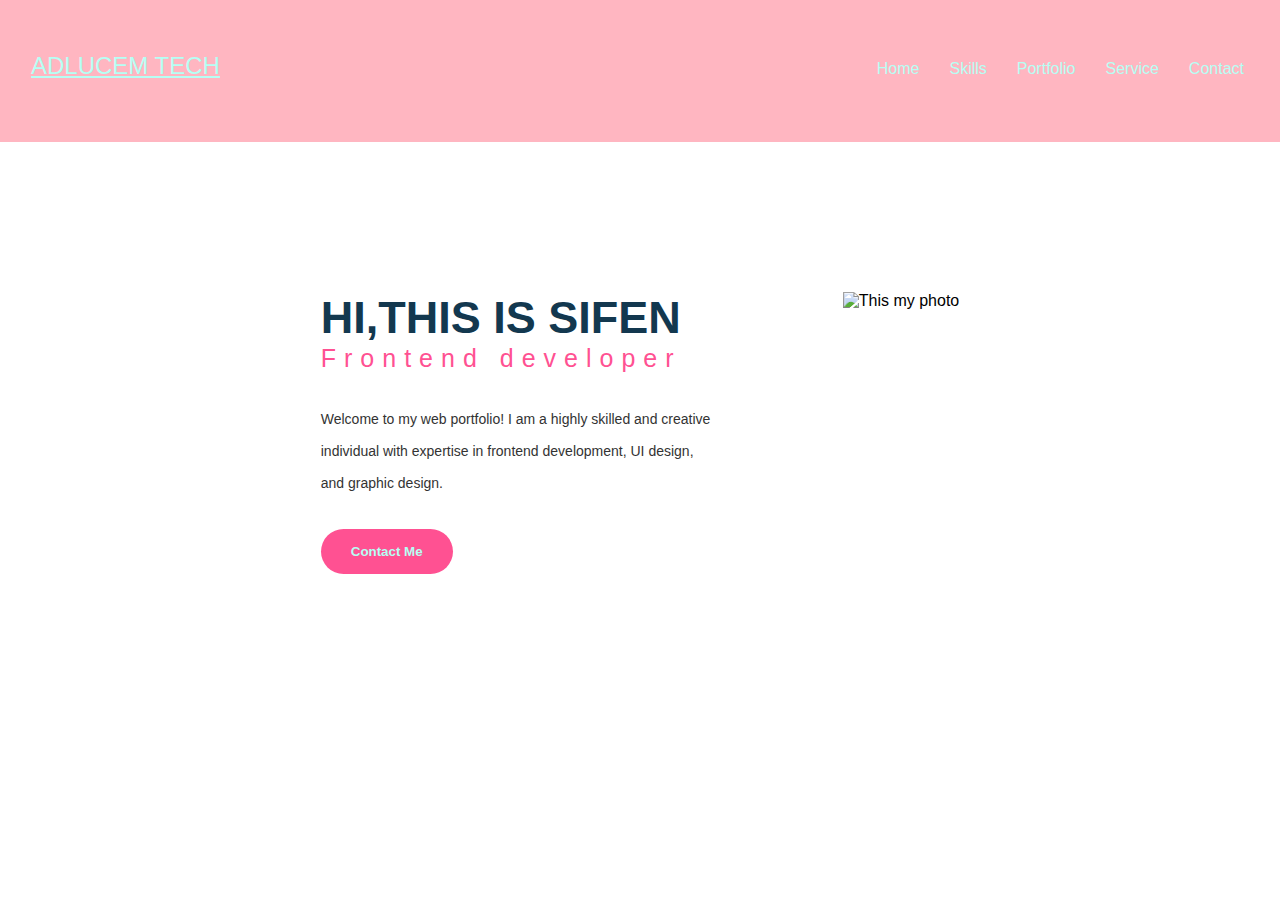
==== commit 303c5053: "added javascript to website" ====
--- a/src/index.html
+++ b/src/index.html
@@ -8,86 +8,88 @@
     <link rel="stylesheet" href="https://unicons.iconscout.com/release/v4.0.8/css/line.css">
     <link rel="stylesheet" href="css/styles.css">
 </head>
+
 <body>
-    <header class="wrapper">
+    <header class="Header">
+        <div class="Header__content">
+            <a href="index.html" class="Header__logo">ADLUCEM TECH</a> 
+    
+            <nav class="Header__nav">
+                <ul class="Header__list">
+                  <li class="Header__item">
+                    <a class="Header__link" href="index.html">Home</a>
+                  </li>
+                  <li class="nav__item">
+                    <a class="Header__link" href="skills.html">Skills</a>
+                  </li>
+                  <li class="nav__item">
+                    <a class="Header__link" href="portfolio.html">Portfolio</a>
+                  </li>
+                  <li class="nav__item">
+                    <a class="Header__link" href="service.html">Service</a>
+                  </li>
+                  <li class="nav__item">
+                    <a class="Header__link" href="contact.html">Contact</a>
+                  </li>
+                </ul>
+            </nav>
+            <div class="Header__icon">
+              <span class="Header__span"></span>
+              <span class="Header__span"></span>
+              <span class="Header__span"></span>
+            </div>
+        </div>
+      </header> 
 
-        <div class="menu-icon">
-            <i class='bx bx-menu'></i> 
-        </div>
-
-        <div>
-            <a href="#" id="link-top">ADLUCEM TECH</a>
-        </div>
-       <!--  <nav class="nav-bar">
-            <div>
-                <div>
-                    <i class='bx bx-x'></i>
+        <main class="Main">
+            <!-- <div class="all"> -->
+                <div class="Main__para">
+                    <h1 class="Main__title">Hi,This is Sifen</h1>
+                    <h3 class="Main__title2">Frontend developer</h3>
+                    <p class="Main__para2">Welcome to my web portfolio! I am a highly skilled and creative individual with expertise in frontend development, UI design, and graphic design.</p>
+                    <a href="contact.html">
+                        <button type="button" class="Main__button">Contact Me</button>
+                    </a>
+                    
                 </div>
 
-                <ul>
-                    <li>
-                        <a href="#">Home</a>
-                    </li>
-                    <li>
-                        <a href="#">Service</a>
-                    </li>
-                    <li>
-                        <a href="#">Portfolio</a>
-                    </li>
-                    <li>
-                        <a href="#">Service</a>
-                    </li>
-                    <li>
-                        <a href="#">Contact</a>
-                    </li>
-                </ul>
-            </div>
-        </nav> -->
-    </header>
+                <div class="Main__picture">
+                    <img class="Main__image" src="images/aiback.png" alt="This my photo">
 
-    <main class="homemain">
-        <!-- <div class="all"> -->
-            <div class="picture">
-                <img class="myimage" src="images/aiback.png" alt="This my photo">
-
-                <div class="icons">
-                    <a href="#">
-                        <i class="uil uil-facebook-f"></i>
-                    </a>
-                    <a href="#">
-                        <i class="uil uil-instagram"></i>
-                    </a>
-                    <a href="#">
-                        <i class="uil uil-github"></i>
-                    </a>
-                </div>
-            </div> 
-            
-            <div class="para">
-                <h1>Hi,This is Sifen</h1>
-                <h3>Frontend developer</h3>
-                <p>Welcome to my web portfolio! I am a highly skilled and creative individual with expertise in frontend development, UI design, and graphic design.</p>
-                <button type="button" class="btn">Contact Me</button>
-            </div>
+                    <div class="Main__icons">
+                        <a class="Main__link" href="https://www.facebook.com">
+                            <i class="uil uil-facebook-f"></i>
+                        </a>
+                        <a class="Main__link" href="https://www.instagram.com">
+                            <i class="uil uil-instagram"></i>
+                        </a>
+                        <a class="Main__link" href="https://github.com">
+                            <i class="uil uil-github"></i>
+                        </a>
+                    </div>
+                </div>                                   
+          <!--   </div> -->
         </main>
-        <footer>
-        <div>
-            <a href="#">
+    <footer>
+        <div class="Footer">
+            <a class="Footer__link" href="https://www.facebook.com">
                 <i class="uil uil-facebook-f"></i>
             </a>
-            <a href="#">
+            <a class="Footer__link" href="https://www.instagram.com">
                 <i class="uil uil-instagram"></i>
             </a>
-            <a href="#">
+            <a class="Footer__link" href="https://github.com">
                 <i class="uil uil-github"></i>
             </a>
-            <a href="#">
+            <a class="Footer__link" href="https://telegram.org">
                 <i class="uil uil-telegram"></i>
             </a>
-            <a href="#">
+            <a class="Footer__link" href="https://www.youtube.com">
                 <i class="uil uil-youtube"></i>
             </a>
         </div>
     </footer>
+  </div>
+  <script src="Javascript/javafile.js"></script> 
 </body>
 </html>--- a/src/css/styles.css
+++ b/src/css/styles.css
@@ -1,650 +1,996 @@
-*{
+* {
     margin: 0;
     padding: 0;
-    box-sizing: border-box;
-  }
+  }
+  body{
+    font-family: Arial, Helvetica, sans-serif;
+}
   .uil{
-    color: #51fff3ec;
+      color: #51fff3ec;
+    }
+    /* This css of home page or index.html */
+    .Header{
+      background-color: #FFB6C1;
+    
+    }
+    .Header__list{
+      list-style:none ;
+    }
+    .Header__link{
+      color: #B6FFF4;
+      text-decoration: none;
+      font-size: 1rem;
+    }
+    .Header__link {
+      display: block;
+      padding: 5px;
+      text-decoration: none;
+      color: #B6FFF4;
+      margin-bottom: 5px;
+    }
+    .Header__link:hover{
+      text-decoration: underline;
+      color: #B6FFF4;
+    }
+    .Header__link:active{
+      text-decoration: underline;
+      color: #B6FFF4;
+    }
+    .Header__content{
+      display: flex;
+      align-items: center;
+      justify-content: space-between;
+      padding: 20px 30px;
+      min-height: 100px;
+      border: #FFB6C1 solid 0.5px;
+      box-shadow: 500px;
+    
+    }
+    .Header__logo{
+      color: #B6FFF4;
+      margin-bottom: 10px;
+      text-decoration: underline;
+      font-size: 1.5rem;
+    }
+    .Header__nav{
+      transition:all 0.3s ease-in-out ;
+    }
+    .Header__list{
+      display: flex;
+      gap: 20px;
+    
+    }
+    .Header__icon{
+      display: none;
+      cursor: pointer;
+    }
+    .Header__span{
+      display: block;
+      height: 3px;
+      width: 27px;
+      background-color: #B6FFF4;;
+      margin: 5px;
+      transition: all 0.3s ease-in-out;
+    }
+    .nav--open{
+      transform: translate(0) !important; 
+    }
+    .Header__icon--open .Header__span:nth-child(1){
+      transform:translateY(8px) rotate(45deg) ;
+    
+    }
+    .Header__icon--open .Header__span:nth-child(2){
+      opacity: 0;
+    }
+    .Header__icon--open .Header__span:nth-child(3){
+      transform:translateY(-8px) rotate(-45deg) ;
+    }
+  
+  
+  .Main{
+      display: flex;
+      height: calc(100vh -100px);
+      justify-content: center;
+      align-content: center;
+      margin: 100px;
+      padding: 50px;
+  }
+  .Main__image{
+      width: 300px;
+      max-width: 670px;
+      height: auto;
+      padding-left: 30px;
+  }
+  .Main__para{
+      width: 40%;
+      padding-right:100px;
+  }
+  .Main__title{
+      font-size: 45px;
+      color: #13384F;
+      text-transform: uppercase;
+  }
+  .Main__title2{
+      font-size: 25px;
+      color:#ff5192 ;
+      font-weight: 400;
+      letter-spacing: 8px;
+  }
+  .Main__para2{
+      font-size: 14px;
+      font-weight: 400;
+      color:#333;
+      line-height: 32px;
+      margin: 30px 0;
+  }
+  .Main__button{
+      padding: 15px 30px;
+      background-color: #ff5192;
+      color: #B6FFF4;
+      outline: none;
+      border: none;
+      font-weight: 700;
+      border-radius: 50px;
+  
+  }
+  .Main__button:hover {
+      background-color: #FFB6C1;
+      color: #fff;
+  }
+  .Main__icons{
+      display: flex;
+      justify-content: space-between;
+      align-content: center;
+      font-size: 2rem;
+      padding: 15px;
+      margin: 10px;
+  }
+  
+  .Main__link i:visited {
+      color: #B6FFF4;
+  }
+  .Main__icons i:hover {
+    color: #ff5192;
+  }
+  
+  .Main__link i:active {
+      color: #0aefcc;
+  }
+  .Footer{
+      line-height: 40px;
+      background-color: #ff5192;
+      display: flex;
+      justify-content: space-around;
+      align-items: center;
+      font-size:2rem;
+  }
+  .Footer__link i:hover{
+    color: #00aeff;
+  }
+  .Footer__link i:visited{
+    color: #B6FFF4;
+  }
+  .Footer__link i:active{
+    color: #0aefcc;
+  }
+  
+  @media (max-width: 915px){
+    .Header__nav{
+      position: fixed;
+      top: 80px;
+      left: 0;
+      background-color: #FFB6C1;
+      width: 100%;
+      padding: 10px 0 25px;
+      padding-left: 60px;
+      transform: translateY(-150%);
+  
+  }
+  .Header__list{
+      flex-direction: column;
+      align-items: start;
+      row-gap: 20px;
+  }
+  .Header__icon{
+      display: block;
+      order: 1;
+  }
+  .Header__logo{
+    text-align: right;
+    order: 2;
+  }
+        .Main {
+          margin: 50px;
+          padding: 30px;
+          flex-direction: column;
+        }
+      
+        .Main__para {
+          width: 80%;
+          padding-right: 0;
+          order: 1; 
+        }
+        .Main__image {
+          order: -1; 
+          min-width: 80px;
+          max-width: 200px;
+          margin-left: 30%;
+          margin-right: 30px;
+          display: flex;
+          align-items: center;
+        }
+        .Main__icons {
+            order: -1;
+            display: flex;
+            justify-content: space-evenly;
+            flex-direction: row; 
+            align-items: center; 
+            padding-left: 0; 
+            margin-top: 20px; 
+        }
+  }
+  
+  @media (max-width: 710px) {
+  
+    .Header__nav{
+      position: fixed;
+      top: 80px;
+      left: 0;
+      background-color: #FFB6C1;
+      width: 100%;
+      padding: 10px 0 25px;
+      padding-left: 60px;
+      transform: translateY(-150%);
+  
+  }
+  .Header__list{
+      flex-direction: column;
+      align-items: start;
+      row-gap: 20px;
+  }
+  .Header__icon{
+      display: block;
+      order: 1;
+  }
+  .Header__logo{
+    text-align: right;
+    order: 2;
+  }
+  .Main {
+    margin: 20px;
+    margin-right: 200px;
+    padding: 30px;
+    flex-direction: column;
+  }
+
+  .Main__para {
+    width: 80%;
+    padding-right: 0;
+    order: 1; 
+  }
+
+  .Main__image{
+    order: -1; 
+    min-width: 60px;
+    max-width: 200px;
+    display: flex;
+    justify-content: center;
+  }
+  .Main__icons {
+      order: -1;
+      display: flex;
+      flex-direction: column; 
+      align-items: flex-start; 
+      padding-left: 0;
+      margin-top: 20px;
+  }
+  .Main__para2{
+    text-align: justify;
+    width: 100%;
+    margin-right: 0px;
+    padding: 20px;
+    display: flex;
+    align-items: center;
+    flex-direction: row;
+    
+  }
+          
+          
+        }
+    /* css of home page ends here */    
+    /* css of home page ends here */
+    /* css of home page ends here */
+
+
+    /* CSS OF SKILLS STARTS HERE */
+    /* CSS OF SKILLS STARTS HERE */
+    /* CSS OF SKILLS STARTS HERE */
+  
+  .top{
+      display: flex;
+      flex-direction: row;
+      flex-flow: row;
+      justify-content: space-between;
+      align-items: center;
+      height: 50px;
+      padding: 10px;
+      margin: 10px;    
+  }
+  .top__title{
+      margin-left: 15px;
+      padding-left: 15px;
+      margin-top: 50px;
+      margin-bottom: 20px;
+      font-size: large;
+  }
+  
+  .top__link {
+    margin-right: 25px;
+    padding: 10px 15px;
+    border: 2px solid #FFB6C1;
+    border-radius: 5px;
+    background-color: #FFB6C1;
+    color: #FFFFFF;
+    font-size: 20px;
     text-decoration: none;
-  }
-
-  /* CSS FOR INDEX FILE STARTS HERE */
-  .wrapper {
+    transition: background-color 0.3s ease;
+  }
+  
+  .top__link:hover {
+    background-color: #FFFFFF;
+    color: #FFB6C1;
+  }
+  .top__anchor{
+    color:aquamarine;;
+  } 
+  .describe{
+      display: flex;
+      justify-content: space-between;
+      flex-wrap: wrap;
+      align-content: center;
+      height: calc(100vh -200px);
+      flex-direction: row;
+      flex-flow: row;
+  }
+  .describe__content{
+      background-color: aquamarine;
+      margin-top: 45px;
+      margin-left: 60px;
+      margin-right: 90px;
+      margin-bottom: 30px;
+      flex: 2;
+      border-radius: 15px;
+  }
+  .describe__video{
+      margin-top: 16em;
+      margin-right: 70px;
+      margin-left: 10px;
+      position: sticky;
+      top: 20px;
+      flex: 1;
+      z-index:1;
+  }
+  .describe__videofile{
+      margin-top: 40px;
+      width: 560px;
+      height: 315px;
+  }
+  .describe__art {
+      background-color: #fff;
+      padding: 20px;
+      border-radius: 10px;
+      box-shadow: 0 4px 8px rgba(0, 0, 0, 0.1), 0 6px 20px rgba(0, 0, 0, 0.12); 
+      transition: transform 0.15s ease-out;
+      margin-bottom: 20px; 
+      margin-top: 20px;
+    }
+    .describe__art:hover {
+      transform: translateY(-5px);
+    }
+    .describe__title{
+      color: #333;
+      font-size: 24px;
+      margin-bottom: 20px;
+      padding-bottom: 20px;
+    }
+    .describe__para{
+      margin-top: 20px;
+    }
+    
+    .describe__list {
+      padding: 0;
+      margin: 0;
+      list-style: none; 
+      margin-top: 15px;
+    }
+    
+    .describe__items {
+      list-style: none;
+      position: relative;
+      margin-bottom: 10px;
+      font-size: 16px;
+      line-height: 1.6;
+      color: #555;
+    }
+    .describe__items::before {
+      font-size: 20px; 
+      position: absolute;
+      left: -1.5em; 
+      top: 0.5em;
+    }
+    
+    .describe__para {
+      font-size: 16px;
+      line-height: 1.6;
+      color: #555;
+      text-align: start;
+    }
+  
+    .Footer2{
+      line-height: 40px;
+      background-color: #ff5192;
+  }
+  
+  .Footer2{
+      display: flex;
+      justify-content: space-around;
+      align-items: center;
+      font-size:2rem;
+  }
+  .Footer2__anchor {
+    text-decoration: none;
+    display: flex;
+    justify-content: space-around;
+  }
+  .Footer2__anchor i:visited{
+    color: #B6FFF4;
+  
+  }
+  .Footer2__anchor i:hover{
+    color: #00aeff;
+  
+  }
+  .Footer2__anchor i:active{
+    color: #0aefcc;
+  
+  }
+  @media only screen and (max-width: 768px) {
+    .Header__nav{
+      position: fixed;
+      top: 80px;
+      left: 0;
+      background-color: #FFB6C1;
+      width: 100%;
+      padding: 10px 0 25px;
+      padding-left: 60px;
+      transform: translateY(-150%);
+  
+  }
+  .Header__list{
+      flex-direction: column;
+      align-items: start;
+      row-gap: 20px;
+  }
+  .Header__icon{
+      display: block;
+      order: 1;
+  }
+  .Header__logo{
+    text-align: right;
+    order: 2;
+  }
+    .describe {
+      flex-direction: column;
+      align-items: center;
+    }
+    
+    .describe__content{
+      margin: 30px;
+      flex: 1;
+    }
+    .describe__video{
+      margin: 30px;
+      flex: 1;
+    }
+    
+    .describe__videofile {
+      width: 100%;
+    }
+  }
+  @media (max-width: 1024px) {
+    .Header__nav{
+      position: fixed;
+      top: 80px;
+      left: 0;
+      background-color: #FFB6C1;
+      width: 100%;
+      padding: 10px 0 25px;
+      padding-left: 60px;
+      transform: translateY(-150%);
+  
+  }
+  .Header__list{
+      flex-direction: column;
+      align-items: start;
+      row-gap: 20px;
+  }
+  .Header__icon{
+      display: block;
+      order: 1;
+  }
+  .Header__logo{
+    text-align: right;
+    order: 2;
+  }
+    .describe {
+      flex-direction: column;
+      align-items: center;
+    }
+    .describe__art {
+      flex-basis: 100%;
+      margin-right: 0;
+    }
+    
+    .describe__content{
+      margin: 30px;
+      flex: 1;
+    }
+    .describe__video{
+      margin: 30px;
+      flex: 1;
+  
+    }
+    
+    .describe__videofile{
+      width: 100%;
+    }
+  }
+  
+/* skills css ends here  */
+/* skills css ends here  */
+/* skills css ends here  */
+
+
+/* CSS of Portfolio stats here*/
+/* CSS of Portfolio stats here*/
+/* CSS of Portfolio stats here*/
+  .Pagetitle__head{
+    margin-left: 50px;
+    margin-top: 20px;
+  }
+  .Pagetitle__para1{
+    margin-left: 50px;
+    margin-bottom: 30px;
+  }
+  .Pagetitle__para2{
+      margin-bottom: 10px;
+      margin-left: 100px;
+      margin-right: 100px;
+  }
+  
+  
+  .Envelope{
+      margin:10px auto ;
+      padding: 0 10%;
+      padding-bottom: 10px;
+  }
+  .Envelope__container{
+      display: grid;
+      gap: 50px;
+      grid-template-columns: repeat(auto-fit, minmax(290px, 1fr));
+      margin-left: 40px;
+  } 
+  .Envelope__card{
+     min-height: 290px;
+      width: 320px;
+      padding: 30px;
+      border-radius: 5px;
+      display: flex;
+      justify-content: center;
+      align-items: center;
+      flex-direction: column;
+      background:rgba(255, 156, 193, 0.4);
+      margin:30px 8px ;
+      box-shadow: 0px 15px 30px rgba(0, 0, 0, 0.2) ;
+   }
+  .Envelope__img{
+      border-radius: 8px;
+      transition: transform 0.3s ease;
+      margin-bottom: 30px;    
+  }
+  .Envelope__button{
+      padding: 10px 20px;
+      background-color: #ff5192;
+      color: #B6FFF4;
+      text-decoration: none;
+      font-weight: 700;
+      border-radius: 50px;
+      margin-top: 70px;
+      margin-left: 200px;
+      transition: transform 0.3s ease;
+  }
+  .Envelope__button__second{
+      display: flex;
+      /* margin-left: 800px; */
+      margin-top: 10px;
+      padding: 15px 40px;
+      background-color: #ff5192;
+      color: #B6FFF4;
+      outline: none;
+      border: none;
+      font-weight: 700;
+      border-radius: 50px;
+      transition: transform 0.3s ease;    
+  }
+  .Envelope__img:hover,
+  .Envelope__button:hover{
+      transform: scale(1.05);
+  }
+  .Envelope__card:hover{
+      background:linear-gradient(45deg,
+                                 rgba(255, 28, 8,0.5) 0%,
+                                 rgba(255, 0, 82,0.5) 100%);
+  
+      background-size: cover;
+  }
+  .footer4{
+    line-height: 40px;
+    background-color: #ff5192;
+  }
+  .footer4__anchor{
+    margin: 10px;
+  }
+  .footer4__anchor i:visited{
+       color: #B6FFF4;
+  }
+  .footer4__anchor i:hover{
+       color: #00aeff;
+  }
+  .footer4__anchor i:active{
+    color: #0aefcc;
+  }
+  .footer4 i{
+      font-size: 2rem;
+  }
+  .footer4 {
     display: grid;
-    grid-template-columns: 1fr 2fr;
-    min-width: 500px;
-    align-items: center;
-    padding: 10px;
-    background-color: #FFB6C1;
-    height: 80px;
-  }
-  
-  .menu-icon i {
-    font-size: 3rem;
-    color: #B6FFF4;
-    margin-top: 5px;
-  }
-  
-  #link-top {
-    text-decoration: underline;
-    color: #B6FFF4;
-    font-weight: bold;
-    font-size: 24px;
-    grid-column: 1 / -1;
-  }
-
-.homemain {
-    display: grid;
-    grid-template-columns: repeat(auto-fit, minmax(150px, 2fr)); 
-    /* grid-auto-flow: dense;  */
-  }
-
-  .myimage {
-    grid-column: 1 / 2; 
-    grid-row: 1 / 2;
-    margin-top: 20px; 
-    height: auto;
-    width: 200px;
-    padding-left: 5px;
-    padding-right: 5px;
-    margin-left: 60px;
-    margin-right: 50px;
-    justify-items: center;
-  }
-  .picture{
-    grid-column: 1 / 2; 
-    grid-row: 1 / 2; 
-    margin-top: 0; 
-    margin-left: auto;
-    margin-right: auto;
-    max-width: 100%;
-
-  }
-
-  .para {
-    grid-column: 1 / -1;
-    grid-row: 2 / 3; 
-    margin-left: 0;
-    justify-content: center;
-    border: 1px solid #fff;
-    margin: 30px;
-    padding: 30px;
-
-  }
-
-  .icons {
-    align-items: center; 
-    margin-top: 20px; 
-    margin-left: 60px;
-    margin-right: 20px;
-    grid-column: 1 / -1;
-    display: grid;
-    grid-template-columns: repeat(3, 1fr); 
-    gap: 10px;
-    font-size: 2rem;
-  }
-  .btn {
-    width: 200px;
-    padding: 15px 20px;
-    margin-right: 150px;
-    margin-top: 30px;
-    background-color: #ff5192;
-    color: #B6FFF4;
-    outline: none;
-    border: none;
-    font-weight: 700;
-    border-radius: 50px;
-  }
-
-  footer {
-    display: grid;
-    grid-template-columns: repeat(auto-fit, minmax(150px, 2fr));
+    grid-template-columns: repeat(5, 1fr); 
+    place-content: center;
+    justify-content: space-between;
     align-items: center;
     background-color: #ff5192;
-    padding: 15px;
-    min-width: 500px;
-    min-height: 40px;
-
-  }
-   
-  footer i {
-    color: #B6FFF4;
-    font-size: 2rem;
-  }
-  
-  footer a {
-    margin: 5px;
-    padding: 1px;
-    margin-left: 12px;
-    text-decoration: none;
-  }
-
-
-  /* The css code for homepage ends here */  
-  /* The css code for homepage ends here */
-
-  /* CSSS CODE FOR SKILLS START HERE */
-
-  .wrapper-2{
-    display: grid;
-    grid-template-columns: 1fr auto;
-    align-items: center;
-    padding: 10px;
-    background-color: #FFB6C1;
-    height: 80px;
-    min-width: 500px;
-  }
-  
-  .menu-icon-2 i {
-    font-size: 3rem;
-    color: #B6FFF4;
-    margin-top: 5px;
-  }
-  
-  #link-top-2 {
-    text-decoration: underline;
-    color: #B6FFF4;
-    font-weight: bold;
-    font-size: 24px;
-    margin-right: 100px;
-  }
-
-.top {
-  display: grid;
-  grid-template-columns: 1fr auto;
+    color: #fff;
+    height: 40px; 
+  }
+  @media(max-width: 800px){
+    .Header__nav{
+      position: fixed;
+      top: 80px;
+      left: 0;
+      background-color: #FFB6C1;
+      width: 100%;
+      padding: 10px 0 25px;
+      padding-left: 60px;
+      transform: translateY(-150%);
+  
+  }
+  .Header__list{
+      flex-direction: column;
+      align-items: start;
+      row-gap: 20px;
+  }
+  .Header__icon{
+      display: block;
+      order: 1;
+  }
+  .Header__logo{
+    text-align: right;
+    order: 2;
+  }
+        .Envelope__card {
+          margin: 10px 0; 
+          display: flex;
+          max-width: 240px;
+          min-width: 200px;
+        }
+        .Envelope__img{
+          max-width: 280px;
+        } 
+        .Envelope__button{
+          margin-left: 100px;
+        } 
+        .Envelope__container{
+          display: grid;
+          gap: 50px;
+          grid-template-columns: repeat(auto-fit, minmax(250px, 2fr));
+          margin-left: 5px;
+      }     
+  
+  }
+  @media (max-width:475px){
+      .Envelope__container {
+          grid-template-columns: 1fr; 
+          gap: 20px; 
+          margin: 10px; 
+        }
+      .Envelope__card { 
+          margin: 10px 0; 
+          display: flex;
+          max-width: 240px;
+          min-width: 200px;
+        }
+        .Envelope__img{
+          max-width: 280px;
+        } 
+        .Envelope__button{
+          margin-left: 100px;
+        }     
+  }
+  
+  @media (max-width:325px){
+    .Envelope__container {
+      grid-template-columns: 1fr; 
+      gap: 20px; 
+      margin: 10px; 
+    }
+    .Envelope__card { 
+      margin: 10px 0; 
+      display: flex;
+      max-width: 180px;
+      min-width: 180px;
+    }
+    .Envelope__img{
+      max-width: 220px;
+    } 
+    .Envelope__button{
+      margin-left: 50px;
+    }
+    .footer4 i{
+      font-size: 1.5rem;
+  }
+  }
+  
+  /* CSS of Portfolio ends here */
+  /* CSS of Portfolio ends here */
+  /* CSS of Portfolio ends here */
+
+
+  /* Css of Service Stars here */
+  /* Css of Service Stars here */
+  /* Css of Service Stars here */ 
+  .title{
+      margin-bottom: 50px;
+      display: flex;
+      flex-direction: column;
+      align-items: flex-start;
+      justify-content: flex-start;
+      margin: 20px 50px;
+      text-align: left;
+  
+  }
+  .title__head{
+    color: black;
+    text-align: start;
+    padding-bottom: 12px;
+  }
+  .all{
+    margin:10px auto ;
+    padding: 0 10%;
+    padding-bottom: 10px;
+  }
+  .all__container{
+      display: grid;
+      gap: 50px;
+      grid-template-columns: repeat(auto-fit, minmax(270px, 2fr));
+      margin-left: 40px;
+  
+  } 
+  .all__card{
+      height:290px;
+      text-align: center;
+      border-radius: 5px;
+      background: #fff;
+      box-shadow: 0px 5px 10px rgba(0, 0, 0, 0.2);
+      width: 300px;
+      padding: 30px 20px;
+      background:#fff ;
+      margin: 8px 4px;
+      box-shadow: 0px 15px 30px rgba(0, 0, 0, 0.2) ;
+      box-sizing: border-box;
+  
+  }
+  .all__card i{
+      margin: 20px;
+      color: rgb(255, 81, 146);
+      font-size: xx-large;
+      text-align: start; 
+  }
+  .all__head{
+      margin-bottom: 12px;
+      font-weight: 400;
+      text-align: center;
+  }
+  .all__para{
+      color: #6c757d;
+      text-align: center;
+  }
+  .all__card:hover i,
+  .all__para:hover{
+      color: #fff;
+  }
+  .all__card:hover{
+      background:linear-gradient(45deg,
+                                 rgba(255, 28, 8,0.5) 0%,
+                                 rgba(255, 0, 82,0.5) 100%);
+  
+      background-size: cover;
+  }
+  
+  
+   .footer3 {
+      line-height: 50px;
+      background-color: #ff5192;
+    }
+    .footer3__anchor{
+      text-decoration: none;
+      align-items: center;
+      font-size: 2rem;
+    }
+    .footer3 {
+      display: grid;
+      grid-template-columns: repeat(5, 1fr);
+      justify-content: center;
+      align-items: center;
+      background-color: #ff5192;
+      color: #fff;
+      height: 60px;
+    }
+    .footer3__anchor i:visited{
+      color: #B6FFF4;
+    }
+    .footer3__anchor i:hover{
+      color:  #00aeff;
+    }
+    .footer3__anchor i:active{
+      color: #0aefcc;;;
+    } 
+  
+  
+    @media(max-width: 770px) {
+      .uil {
+        margin-left: 20px;
+      }
+      .Header__nav{
+        position: fixed;
+        top: 80px;
+        left: 0;
+        background-color: #FFB6C1;
+        width: 100%;
+        padding: 10px 0 25px;
+        padding-left: 60px;
+        transform: translateY(-150%);
+    
+    }
+    .Header__list{
+        flex-direction: column;
+        align-items: start;
+        row-gap: 20px;
+    }
+    .Header__icon{
+        display: block;
+        order: 1;
+    }
+    .Header__logo{
+      text-align: right;
+      order: 2;
+    }
+      .all__container {
+        display: grid;
+        gap: 30px;
+        grid-template-columns: repeat(auto-fit, minmax(230px, 2fr));
+        margin-left: 5px;
+        margin-right: 5px;
+      }
+    
+      .all__card{
+        width: 280px;
+        padding: 30px 20px;
+        background: #fff;
+        box-shadow: 0px 15px 30px rgba(0, 0, 0, 0.2);
+        grid-template-columns: repeat(auto-fit, minmax(230px, 1fr));
+      }
+    
+      .all__card i {
+        margin: 20px;
+        color: rgb(255, 81, 146);
+        font-size: xx-large;
+        text-align: start;
+      }
+    
+      .all__head {
+        margin-bottom: 12px;
+        font-weight: 400;
+        text-align: center;
+      }
+    
+    }
+    @media(max-width: 588px) {
+      .uil {
+          margin-left: 20px;
+      }
+      .Header__nav{
+        position: fixed;
+        top: 80px;
+        left: 0;
+        background-color: #FFB6C1;
+        width: 100%;
+        padding: 10px 0 25px;
+        padding-left: 60px;
+        transform: translateY(-150%);
+    
+    }
+    .Header__list{
+        flex-direction: column;
+        align-items: start;
+        row-gap: 20px;
+    }
+    .Header__icon{
+        display: block;
+        order: 1;
+    }
+    .Header__logo{
+      text-align: right;
+      order: 2;
+    }
+  
+      .all__container {
+          grid-template-columns: repeat(auto-fit, minmax(200px, 1fr));
+          gap: 30px;
+      }
+  
+      .all__card {
+          width: 220px;
+          padding-right: 20px;
+          margin-right:20px ;
+      }
+  }
+
+/* The css of service ends here */
+/* The css of service ends here */
+/* The css of service ends here */
+
+
+/* CSS OF CONTACT STARTS HERE */
+/* CSS OF CONTACT STARTS HERE */
+/* CSS OF CONTACT STARTS HERE */
+.Contmain{
+  display: flex;
+  flex-direction: column;
+   padding: 0 10px;
+  
+}    
+.Contmain__head {
+  color: black; 
+  margin-bottom: 10px; 
+  margin-top: 13px;
+  margin-left: 40px;
+  display: flex;
+  
+}
+.Contmain__span {
+  margin-left: 40px;
+}
+.Contmain__input {
+  display: flex;
+  flex-direction: column;
   align-items: center;
-  text-align: center;
-  margin: 20px 10px;
-}
-
-.top-title h1 {
-  margin-right: 180px;
-}
-
-.top-title p {
-  margin-right: 50px;
-}
-
-.edu-link {
-  margin-right: 25px;
-  padding: 10px 15px;
-  border: 2px solid #FFB6C1;
-  border-radius: 5px;
-  background-color: #FFB6C1;
-  color: #FFFFFF;
-  font-size: 20px;
-  text-decoration: none;
-  transition: background-color 0.3s ease;
-}
-
-.edu-link:hover {
-  background-color: #FFFFFF;
-  color: #FFB6C1;
-}
-
-.edu-link a {
-  color: aquamarine;
-}
-
-.describe {
-  background-color: aquamarine;
-  display: grid;
-  align-items: center;
-  justify-content: center;
-  margin: 20px 10px;
-  padding: 10px;
-  text-align: left;
-  border-radius: 15px;
-}
-
-article {
-  text-align: left;
-  background-color: #fff;
-  padding: 20px;
-  border-radius: 10px;
-  box-shadow: 0 4px 8px rgba(0, 0, 0, 0.1), 0 6px 20px rgba(0, 0, 0, 0.12);
-  transition: transform 0.15s ease-out;
-  margin-bottom: 20px;
-  margin-top: 10px;
-}
-
-article:hover {
-  transform: translateY(-5px);
-}
-
-article h2 {
-  color: #333;
-  font-size: 24px;
-  text-align: center;
-}
-
-article ul {
-  padding-left: 0;
-  margin-left: 0;
-}
-
-article li {
-  list-style: disc;
-  padding-left: 0;
-  margin-left: 0;
-  color: #555;
-}
-
-article p {
-  font-size: 16px;
-  line-height: 1.6;
-  color: #555;
-  text-align: start;
-  margin-top: 20px;
-}
-
-.video {
-  margin-top: 2em;
-  margin-right: 20px;
-  margin-left: 20px;
-  margin-bottom: 80px;
-  display: grid;
-  grid-template-columns: 1fr;
-  justify-items: center;
-}
-
-.video h2 {
-  margin-bottom: 10px;
-  text-align: center;
-  color: #808080;
-}
-
-iframe {
-  width: 100%;
-  height: 315px;
-  border: none;
-  border-radius: 10px;
-  box-shadow: 0 4px 8px rgba(0, 0, 0, 0.1), 0 6px 20px rgba(0, 0, 0, 0.12);
-}
-
-    .footer-2 {
-    display: grid;
-    grid-template-columns: repeat(auto-fit, minmax(150px, 1fr));
-    align-items: center;
-    background-color: #ff5192;
-    padding: 15px;
-  }
- 
-  .footer-2 p {
-    margin-right: 30px;
-  }
-  
-  .footer-2 i {
-    color: #B6FFF4;
-    font-size: 2rem;
-  }
-  
-  .footer-2 a {
-    margin: 5px 0;
-    padding: 5px;
-    text-decoration: none;
-  }
-
-  /* The css for skills ends here */
-  /* The css for skills ends here */
-
-
-
-  /* CSS FOR PORTFOLIO STARTS HERE */
-
-  .wrapper-3 {
-    display: grid;
-    grid-template-columns: 1fr auto;
-    align-items: center;
-    padding: 10px;
-    background-color: #FFB6C1;
-    height: 80px;
-    min-width: 480px;
-  }
-  
-  .menu-icon-3 i {
-    font-size: 3rem;
-    color: #B6FFF4;
-    margin-top: 5px;
-  }
-  
-  #link-top-3 {
-    text-decoration: underline;
-    color: #B6FFF4;
-    font-weight: bold;
-    font-size: 24px;
-    padding-right: 20px;
-    
-  }
-    
-  .title {
-    text-align: center;
-    margin: 20px;
-    margin-left:50px ;
-    margin-right: auto;
-  }
-  
-  .title h1 {
-    margin-bottom: 10px;
-  }
-  
-  .title p {
-    margin-bottom: 10px;
-  }
-  
-  #title-para {
-    margin: 0 20px;
-    padding: 15px;
-    background-color: #fff;
-    border-radius: 8px;
-    box-shadow: 0px 2px 4px rgba(0, 0, 0, 0.1);
-    line-height: 1.5;
-    text-align: center;
-  }
-  
-  .content-box {
-    display: grid;
-    grid-template-columns: repeat(auto-fit, minmax(320px, 1fr));
-    justify-content: center;
-    align-items: center;
-    padding: 15px;
-    margin-top: 30px;
-    margin-left: 50px ;
-  }
-  
-  .card {
-    min-height: 290px;
-    width: 100%;
-    max-width: 320px;
-    border-radius: 5px;
-    background: rgba(255, 156, 193, 0.4);
-    margin: 25px 20px;
-    margin-left: 30px;
-    box-shadow: 0px 15px 30px rgba(0, 0, 0, 0.2);
-    display: grid;
-    grid-template-rows: auto 1fr auto;
-    justify-items: center;
-    align-items: center;
-    padding: 30px;
-  }
-  
-  .card > * {
-    grid-row: 2;
-  }
-  
-  .portfoli_img {
-    border-radius: 8px;
-    transition: transform 0.3s ease;
-    width: 100%;
-    grid-row: 1;
-  }
-  
-  .btn-2 {
-    padding: 10px 20px;
-    background-color: #ff5192;
-    color: #b6fff4;
-    text-decoration: none;
-    font-weight: 700;
-    border-radius: 50px;
-    margin-top: 40px;
-    transition: transform 0.3s ease;
-    grid-row: 3;
-    margin-left: 150px;
-  }
-  
-  .portfoli_img {
-    border-radius: 8px;
-    transition: transform 0.3s ease;
-    width: 100%;
-  }
-
-  
-  .btn-3 {
-    padding: 15px 30px;
-    background-color: #ff5192;
-    color: #b6fff4;
-    outline: none;
-    border: none;
-    font-weight: 700;
-    border-radius: 50px;
-    margin-left: 200px;
-    margin-bottom: 80px;
-    margin-top: 30px;
-    transition: transform 0.3s ease;
-  } 
-  
-  .card:hover .portfoli_img,
-  .card:hover .btn {
-    transform: scale(1.05);
-  }
-  
-  .card:hover {
-    background: linear-gradient(
-      45deg,
-      rgba(255, 28, 8, 0.5) 0%,
-      rgba(255, 0, 82, 0.5) 100%
-    );
-    background-size: cover;
-  }
-  
-  .footer-3 {
-    display: grid;
-    grid-template-columns: repeat(auto-fit, minmax(150px, 1fr));
-    justify-content: center;
-    align-items: center;
-    background-color: #ff5192;
-    padding: 1px;
-    min-width: 480px;
-  }
-
-  .footer-3 i {
-    color: #B6FFF4;
-    font-size: 2rem;
-  }
-  
-  .footer-3 a {
-    margin: 5px;
-    margin-left: 20px;
-    padding: 1px;
-    text-decoration: none ;
-  }
-
-  /* The css of portfolio ends here */
-  /* The css of portfolio ends here */
-
-
-  /* CSS OF SERVICE STARTS HERE */
-
-  .wrapper-4 {
-    display: grid;
-    grid-template-columns: 1fr auto; 
-    align-items: center;
-    padding: 10px;
-    background-color: #FFB6C1;
-    height: 80px;
-    min-width: 480px;
-  }
-  
-  .menu-icon-4 {
-    font-size: 3rem;
-    color: #B6FFF4;
-    margin-top: 5px;
-  }
-  
-  #link-top-4 {
-    text-decoration: underline;
-    color: #B6FFF4;
-    font-weight: bold;
-    font-size: 24px;
-  }
-  
-  .servicemain {
-    display: grid;
-    grid-template-columns: 1fr;
-    align-items: center;
-    justify-items: center;
-    margin: 50px;
-    padding: 30px;
-  }
-  
-  .title-2 {
-    text-align: center;
-    margin-bottom: 20px;
-    margin-top: 30px;
-  }
-  
-  .title-2 p {
-    font-size: 14px;
-    font-weight: 400;
-    color: #333;
-    line-height: 32px;
-    
-  }
-  
-  .all {
-    display: grid;
-    grid-template-columns: repeat(auto-fit, minmax(200px, 1fr));
-    justify-content: center;
-    gap: 10px;
-  }
-  
-  .card-2 {
-    display: grid;
-    place-items: center;
-    text-align: center;
-    padding: 40px;
-    padding-right: 40px;
-    padding-left: 40px;
-    background-color: #fff;
-    border-radius: 10px;
-    box-shadow: 0 2px 4px rgba(0, 0, 0, 0.3);
-    margin-top: 20px;
-  }
-  
-  .card-2 i {
-    font-size: 3rem;
-    color: #ff5192;
-    margin-bottom: 10px;
-  }
-  
-  .card-2 h2 {
-    font-size: 20px;
-    color: #13384F;
-    margin-bottom: 10px;
-  }
-  
-  .card-2 p {
-    font-size: 14px;
-    color: #333;
-    line-height: 20px;
-  }
-  
-  .card-2:hover i,
-  .card-2:hover p {
-    color: #fff;
-  }
-  
-  .card-2:hover {
-    background: linear-gradient(45deg,
-      rgba(255, 28, 8, 0.5) 0%,
-      rgba(255, 0, 82, 0.5) 100%);
-    background-size: cover;
-  }
-  .footer-4 {
-    display: grid;
-    grid-template-columns: repeat(auto-fit, minmax(150px, 1fr));
-    align-items: center;
-    background-color: #ff5192;
-    padding: 1px;
-    min-width: 480px;
-  }
-   
-  .footer-4 i {
-    color: #B6FFF4;
-    font-size: 2rem;
-  }
-  
-  .footer-4 a {
-    margin: 5px 0;
-    padding: 10px;
-    text-decoration: none;
-  }
-
-  /* The css of service ends here */
-  /* The css of service ends here */
-
-  /* CSS OF CONTACT STARTS HERE */
-
-  .wrapper-5{
-    display: grid;
-    grid-template-columns: 1fr auto;
-    align-items: center;
-    padding: 10px;
-    background-color: #FFB6C1;
-    height: 80px;
-    min-width: 480px;
-  }
-    
-  .menu-icon-5 i{
-    font-size: 3rem;
-    color: #B6FFF4;
-    margin-top: 5px;
-  }
-  
-  #link-top-5 {
-    text-decoration: underline;
-    color: #B6FFF4;
-    font-weight: bold;
-    font-size: 24px;
-  }
-  
-
-  .contactmain {
-    display: grid;
-    place-items: center;
-    padding: 0 10px;  
-  }
-  
-  
-  .contactmain h1 {
-    color: black;
-    margin-bottom: 10px; 
-    margin-top: 20px;
-  }
-  
-  .input-form {
-    display: grid;
-    grid-template-columns: 1fr;
-    align-items: center;
-    gap: 20px;
-    margin-top: 40px;
-    margin: 10px;
-
-  }
-  
-  .input-form a {
-    width: 80px;
-    margin: 15px;
-    margin-left: 8px;
-    padding: 15px;
-    padding-left: 22px;
-    background-color: #ff5192;
-    color: aqua;
-    align-items: center;
-    border-radius: 15px;
-    text-decoration: none;
-  }
-  
-  
-  .input-form > div {
-    display: grid;
-    gap: 10px; 
-    width: 100%; 
-    text-align: start; 
-  }
-  .input-form input[type="text"],
-  .input-form textarea {
-  width: 100%;
+  gap: 20px;
+  margin: 10px;
+  margin-top: 40px;
+}
+
+.Contmain__fill,
+.Contmain__text{
   padding: 12px;
   border: 1px solid #ccc;
   border-radius: 5px;
@@ -652,180 +998,410 @@
   transition: border-color 0.3s ease;
   margin: 10px;
 }
-
-.input-form input[type="text"]:focus,
-.input-form textarea:focus {
+.Contmain__text{
+  width: 300px;
+  margin-bottom: 50px;
+}
+
+.Contmain__fill:focus,
+.Contmain__text:focus {
   outline: none;
   border-color: #ff5192;
 }
-  
-  .input-form > div > div {
-    display: grid;
-    margin-bottom: 20px;
-    align-content: flex-start;
-    gap: 5px; 
-  }
-  
-  
-  .input-form > div h3 {
-    color: #ff5192; 
-    margin-top: 10px; 
-  }
-  .footer-5 {
-    display: grid;
-    grid-template-columns: repeat(auto-fit, minmax(150px, 1fr));
+.Contmain__space{
+  display: flex;
+}
+.Contact__anchor{
+    width:95px;
+    margin: 15px;
+    margin-top: 15px;
+    margin-left: 5px;
+    padding: 15px;
+    padding-left: 20px;
+    background-color: #ff5192;
+    color: aqua;
     align-items: center;
-    background-color: #ff5192;
-    padding: 1px;
-    min-width: 480px;
-  }  
-  .footer-5 i {
-    color: #B6FFF4;
-    font-size: 2rem;
-  }
-  
-  .footer-5 a {
-    margin: 5px;
-    margin-left: 20px;
-    padding: 1px;
-    text-decoration: none;
-  }
-
-  /* The css of contact ends here */
-  /* The css of contact ends here */
-
-  /* CSS OF EDUCATION STARTS HERE */
-
-  .wrapper-6 {
-    display: grid;
-    grid-template-columns: 1fr auto;
-    align-items: center;
-    padding: 10px;
+    border-radius: 15px;
+    text-decoration:none; 
+    text-align: center;
+  }
+ .Contmain__address {
+  display: flex;
+  flex-direction: row;
+  justify-content: space-evenly;
+  align-items: center;
+  margin-bottom: 30px;
+}
+
+.Contmain__addresshead {
+  margin-top: 30px;
+  margin-left: 15px;
+  margin-bottom:15px;
+  color: #ff5192; 
+}
+.Contmain__para{
+  margin-left: 30px;
+}
+
+.footer6{
+  line-height: 40px;
+  background-color: #ff5192;
+  display: flex;
+  justify-content: space-around;
+  align-items: center;
+  font-size:2rem;
+}
+.footer6__anchor i:visited{
+  color:  #B6FFF4
+
+}
+.footer6__anchor i:hover{
+  color: #00aeff;
+}
+.footer6__anchor i:active{
+  color: #0aefcc;;
+
+}
+
+@media (max-width: 915px){
+  .Header__nav{
+    position: fixed;
+    top: 80px;
+    left: 0;
     background-color: #FFB6C1;
-    height: 80px;
-    min-width: 450px;
-  }
-  
-  .menu-icon-6 i {
-    font-size: 3rem;
-    color: #B6FFF4;
-    margin-top: 5px;
-  }
-  
-  #link-top-6 {
-    text-decoration: underline;
-    color: #B6FFF4;
-    font-weight: bold;
-    font-size: 24px;
-  }
-  
-  .top-2 {
-    text-align: center;
-    padding: 20px;
-    margin-top: 20px;
-  }
-  
-  .edumain {
-    display: grid;
-    grid-template-columns: repeat(auto-fit, minmax(300px, 1fr));
-    justify-items: center;
-    align-items: center;
-    padding: 20px;
-  }
-  
-  .cert-add {
-    text-align: center;
-    margin-bottom: 20px;
-  }
-  
-  .cert-add h2 {
-    margin-bottom: 30px;
-    color: black;
-  }
-  
-  .cert-add img {
     width: 100%;
-    max-width: 300px;
-    height: auto;
-    margin-bottom: 10px;
-    border-radius: 5px;
-    box-shadow: 0 2px 4px rgba(0, 0, 0, 0.7);
-    border: 3px solid #B6FFF4;
-    transition: transform 0.3s ease;
-  }
-  
-  .cert-add img:hover {
-    transform: scale(1.1);
-  }
-  
-  .cert-add p {
-    color: #ff5192;
-    padding: 20px;
-  }
-  
-  .ad {
-    display: grid;
-    place-items: center;
-    margin-top: 20px;
-    width: 80%;
-    padding: 10px;
-    margin-left: auto;
-    margin-right: auto;
-    border: 3px solid #ff5192;
-    border-radius: 10px;
-    box-shadow: 0 2px 4px rgba(0, 0, 0, 0.2);
-    transition: transform 0.3s ease;
-  }
-  
-  .ad img {
+    padding: 10px 0 25px;
+    padding-left: 60px;
+    transform: translateY(-150%);
+
+}
+.Header__list{
+    flex-direction: column;
+    align-items: start;
+    row-gap: 20px;
+}
+.Header__icon{
+    display: block;
+    order: 1;
+}
+.Header__logo{
+  text-align: right;
+  order: 2;
+}
+
+}
+@media (max-width: 766px) {
+  .Header__nav{
+    position: fixed;
+    top: 80px;
+    left: 0;
+    background-color: #FFB6C1;
     width: 100%;
-    max-width: 200px;
-    height: auto;
-    margin-bottom: 10px;
-    border-radius: 5px;
-    box-shadow: 0 2px 4px rgba(0, 0, 0, 0.2);
-    transition: transform 0.3s ease;
-  }
-  
-  .ad img:hover {
-    transform: scale(1.5);
-  }
-  
-  .address {
-    margin-top: 20px;
-    padding: 20px;
-    text-align: start;
-  }
-  
-  .address p {
-    margin-bottom: 10px;
-  }
-  
-  .footer-6 {
-    display: grid;
-    grid-template-columns: repeat(auto-fit, minmax(150px, 1fr));
-    align-items: center;
-    background-color: #ff5192;
-    padding: 1px;
-    height: 40px;
-  }
-
-  .footer-6 i {
-    color: #B6FFF4;
-    font-size: 2rem;
-  }
-  
-  .footer-6 a {
-    margin: 5px ;
-    margin-left: 20px;
-    padding: 1px;
-    text-decoration: none;
-  }
-
-  /* The end of education css  */
-
-
-  
-
-
-  +    padding: 10px 0 25px;
+    padding-left: 60px;
+    transform: translateY(-150%);
+
+}
+.Header__list{
+    flex-direction: column;
+    align-items: start;
+    row-gap: 20px;
+}
+.Header__icon{
+    display: block;
+    order: 1;
+}
+.Header__logo{
+  text-align: right;
+  order: 2;
+}
+  .Contmain__input {
+        display: flex;
+        flex-direction: column;
+        align-items: center;
+        gap: 20px;
+        margin-top: 40px;
+        margin: 10px;
+}
+
+.Contmain__fill,
+.Contmain__text {
+  width: 96%; 
+}
+.Contmain__space{
+  display: flex;
+  flex-direction: column;
+}
+
+.Contact__anchor{
+  margin-left: 0; 
+}
+.Contmain__address{
+  display: flex;
+  flex-direction: column;
+  align-items: start;
+  
+}
+}
+
+/* The css of contact ends here */
+/* The css of contact ends here */
+/* The css of contact ends here */
+
+
+/* CSS OF EDUCATION STARTS HERE */
+/* CSS OF EDUCATION STARTS HERE */
+/* CSS OF EDUCATION STARTS HERE */
+.Edutitle {
+  text-align: left;
+  padding: 20px;
+  margin-left: 30px;
+}
+.Edumain {
+  display: flex;
+  flex-wrap: wrap;
+  padding: 20px;
+}
+ 
+.Edumain__cert {
+  display: flex;
+  text-align: center;
+  margin-bottom: 20px;
+  justify-content: space-around;
+}
+.Edumain__cert__add{
+  margin-right: 10%;
+  margin-left:3% ;
+}
+
+.Edumain__title {
+  margin-bottom: 10px;
+  margin-bottom: 30px;
+  color: black;
+}
+
+.Edumain__img {
+  width: 100%;
+  max-width: 300px;
+  height: auto;
+  margin-bottom: 10px;
+  border-radius: 5px;
+  box-shadow: 0 2px 4px rgba(0, 0, 0, 0.7);
+  border: 3px solid   #B6FFF4;;
+  transition: transform 0.3s ease;
+}
+.Edumain__img:hover {
+  transform: scale(1.1);
+}
+
+.Edumain__para {
+  color: #ff5192;
+  padding: 20px;
+}
+
+
+.Edumain__ad{
+  display: flex;
+  flex-direction: column;
+  align-items: center;
+  margin-top: 20px;
+  width: 100%;
+  padding: 70px;
+  margin-left: auto;
+  margin-right: auto;
+  border: 3px solid #ff5192;
+  border-radius: 10px;
+  box-shadow: 0 2px 4px rgba(0, 0, 0, 0.2);
+  transition: transform 0.3s ease
+}
+
+.Edumain__pic {
+  width: 100%;
+  max-width: 200px;
+  height: auto;
+  margin-top: 40%;
+  margin-bottom: 10px;
+  margin-bottom: 10px;
+  border-radius: 5px;
+  box-shadow: 0 2px 4px rgba(0, 0, 0, 0.2);
+  transition: transform 0.3s ease;
+}
+
+.Edumain__pic:hover {
+  transform: scale(1.2);
+}
+.Edumain__para2{
+  text-align: justify;
+}
+
+.Edumain__address{
+  display: flex;
+  justify-content: flex-start;
+  flex-direction: column;
+  align-items: start;
+  margin-left:0px;
+  margin-top: 20px;
+  padding: 20px;
+}
+
+ .Edumain__address__para{
+  margin-bottom: 10px;
+  display: flex;
+  flex-direction: column;
+  align-items: start;
+} 
+
+.footer5{
+  line-height: 40px;
+  background-color: #ff5192;
+  display: flex;
+  justify-content: space-around;
+  align-items: center;
+  font-size:2rem;
+}
+
+.footer5__anchor{
+  display: flex;
+  justify-content: space-around;
+  text-decoration: none;
+}
+.footer5__anchor i:visited{
+color: #B6FFF4;
+}
+.footer5__anchor i:hover{
+color: #00aeff;
+}
+.footer5__anchor i:active{
+color: #0aefcc;;
+}
+
+@media(max-width: 770px ){
+  .Header__nav{
+    position: fixed;
+    top: 80px;
+    left: 0;
+    background-color: #FFB6C1;
+    width: 100%;
+    padding: 10px 0 25px;
+    padding-left: 60px;
+    transform: translateY(-150%);
+
+}
+.Header__list{
+    flex-direction: column;
+    align-items: start;
+    row-gap: 20px;
+}
+.Header__icon{
+    display: block;
+    order: 1;
+}
+.Header__logo{
+  text-align: right;
+  order: 2;
+}
+}
+@media(max-width:450px) {
+  .Header__nav{
+    position: fixed;
+    top: 80px;
+    left: 0;
+    background-color: #FFB6C1;
+    width: 100%;
+    padding: 10px 0 25px;
+    padding-left: 60px;
+    transform: translateY(-150%);
+
+}
+.Header__list{
+    flex-direction: column;
+    align-items: start;
+    row-gap: 20px;
+}
+.Header__icon{
+    display: block;
+    order: 1;
+}
+.Header__logo{
+  text-align: right;
+  order: 2;
+}
+  .Edumain {
+      display: flex;
+      flex-direction: column;
+      flex-wrap: wrap;
+      justify-content: center;
+      align-items: center;
+      padding: 20px;
+    }
+  .Edumain__cert {
+      /* flex: 1 1 100%; */
+      text-align: center;
+      margin-bottom: 20px;
+      display: flex;
+      flex-flow: column;
+    }
+    
+    .Edumain__title{
+      margin-bottom: 10px;
+      margin-bottom: 30px;
+      color: black;
+    }
+     .Edumain__img{
+      width: 100%;
+      max-width: 300px;
+      height: auto;
+      margin-bottom: 10px;
+      border-radius: 5px;
+      box-shadow: 0 2px 4px rgba(0, 0, 0, 0.7);
+      border: 3px solid   #B6FFF4;;
+      transition: transform 0.3s ease;
+    }
+    .Edumain__img:hover {
+      transform: scale(1.1);
+    }
+    .Edumain__para {
+      color: #ff5192;
+      padding: 20px;
+    }
+    
+    .Edumain__ad{
+      display: flex;
+      flex-direction: column;
+      align-items: center;
+      margin-top: 20px;
+      width: 80%;
+      padding: 10px;
+      margin-left: auto;
+      margin-right: auto;
+      border: 3px solid #ff5192;
+      border-radius: 10px;
+      box-shadow: 0 2px 4px rgba(0, 0, 0, 0.2);
+      transition: transform 0.3s ease
+    }
+    
+    .Edumain__pic{
+      width: 100%;
+      max-width: 200px;
+      height: auto;
+      margin-bottom: 10px;
+      margin-bottom: 10px;
+      border-radius: 5px;
+      box-shadow: 0 2px 4px rgba(0, 0, 0, 0.2);
+      transition: transform 0.3s ease;
+    }
+    .Edumain__address {
+      margin-top: 20px;
+      padding: 20px;
+      text-align: start;
+      min-width: 30px;
+    }
+    
+    .Edumain__address__para {
+      margin-bottom: 10px;
+    }
+} 
+/* The css of education ends here */
+/* The css of education ends here */
+/* The css of education ends here */
+
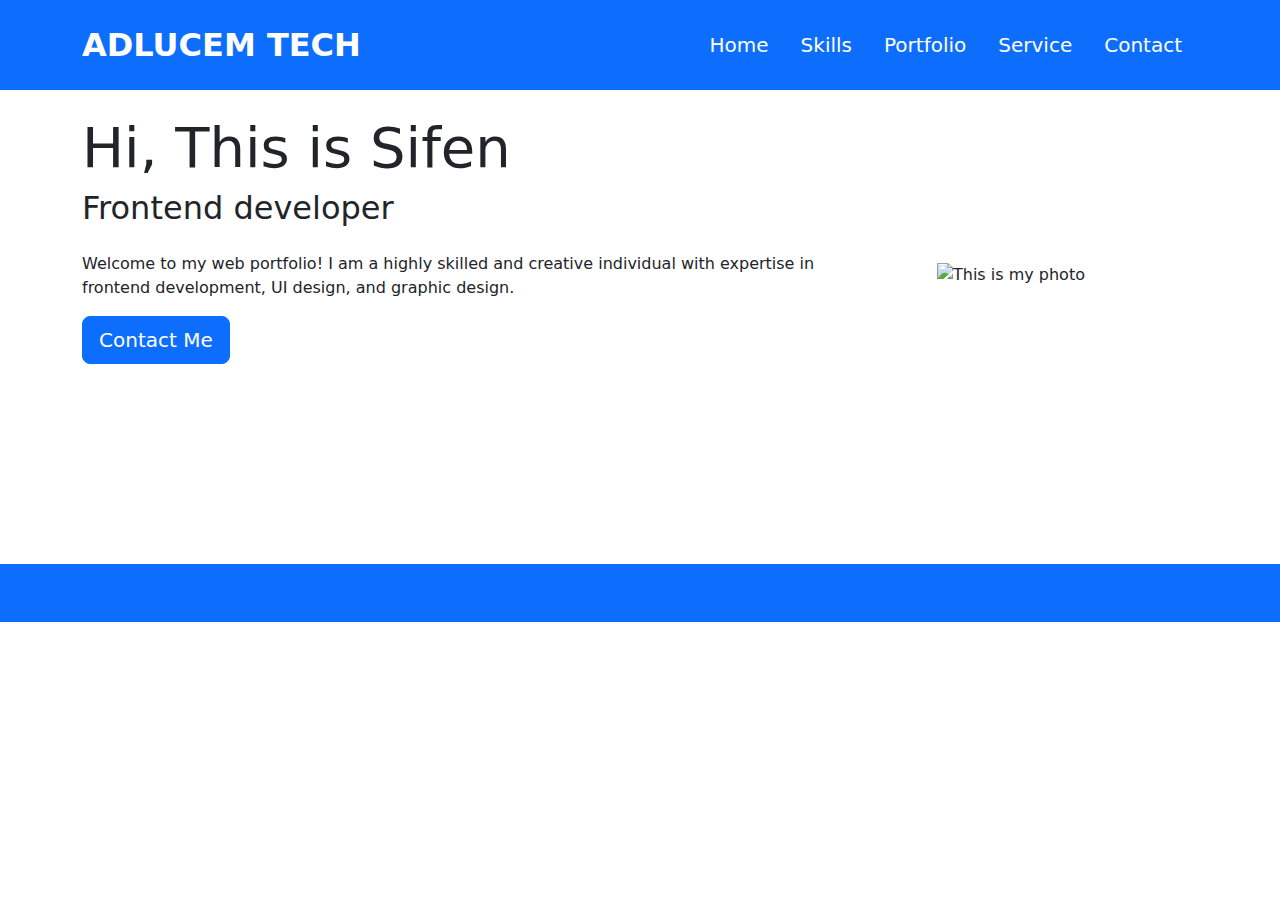
==== commit e99392b5: "Used bootstrap to make the website" ====
--- a/src/index.html
+++ b/src/index.html
@@ -4,92 +4,116 @@
     <meta charset="UTF-8">
     <meta name="viewport" content="width=device-width, initial-scale=1.0">
     <title>Home Page</title>
+    <link rel="stylesheet" href="https://unicons.iconscout.com/release/v4.0.8/css/line.css">
     <link href='https://unpkg.com/boxicons@2.1.4/css/boxicons.min.css' rel='stylesheet'>
-    <link rel="stylesheet" href="https://unicons.iconscout.com/release/v4.0.8/css/line.css">
-    <link rel="stylesheet" href="css/styles.css">
+    <link rel="stylesheet" href="styles/new.css">
+    <link rel="stylesheet" href="css/bootstrap.css">
+    
 </head>
+<body>
 
-<body>
-    <header class="Header">
-        <div class="Header__content">
-            <a href="index.html" class="Header__logo">ADLUCEM TECH</a> 
+    <header>
+        <nav class="navbar navbar-expand-md navbar-dark bg-primary py-3">
+            <div class="container">
+
+                <button class="navbar-toggler" type="button" data-bs-toggle="collapse" data-bs-target="#navbarCollapse"
+                    aria-controls="navbarCollapse" aria-expanded="false" aria-label="Toggle navigation">
+                    <span class="navbar-toggler-icon"></span>
+                </button>
+                <a class="navbar-brand fs-2 fw-bold d-none d-md-block" href="index.html">ADLUCEM TECH</a>
+                <a class="navbar-brand fs-2 fw-bold navbar-toggler" href="index.html">ADLUCEM TECH</a>
+                
     
-            <nav class="Header__nav">
-                <ul class="Header__list">
-                  <li class="Header__item">
-                    <a class="Header__link" href="index.html">Home</a>
-                  </li>
-                  <li class="nav__item">
-                    <a class="Header__link" href="skills.html">Skills</a>
-                  </li>
-                  <li class="nav__item">
-                    <a class="Header__link" href="portfolio.html">Portfolio</a>
-                  </li>
-                  <li class="nav__item">
-                    <a class="Header__link" href="service.html">Service</a>
-                  </li>
-                  <li class="nav__item">
-                    <a class="Header__link" href="contact.html">Contact</a>
-                  </li>
-                </ul>
-            </nav>
-            <div class="Header__icon">
-              <span class="Header__span"></span>
-              <span class="Header__span"></span>
-              <span class="Header__span"></span>
+                <div class="collapse navbar-collapse justify-content-end" id="navbarCollapse">
+                    <ul class="navbar-nav text-white">
+                        <li class="nav-item fs-5 text-white px-2">
+                            <a class="nav-link text-white" href="index.html">Home</a>
+                        </li>
+                        <li class="nav-item fs-5 px-2">
+                            <a class="nav-link text-white" href="skills.html">Skills</a>
+                        </li>
+                        <li class="nav-item fs-5 px-2">
+                            <a class="nav-link text-white" href="portfolio.html">Portfolio</a>
+                        </li>
+                        <li class="nav-item fs-5 px-2">
+                            <a class="nav-link text-white" href="service.html">Service</a>
+                        </li>
+                        <li class="nav-item fs-5 px-2">
+                            <a class="nav-link text-white" href="contact.html">Contact</a>
+                        </li>
+                    </ul>
+                </div>
+            </div>
+        </nav>
+    </header>
+
+    <main class="mb-5">
+        <div class=" Main container  ml-4 pl-4">
+            <div class="row align-items-center pt-4">
+
+                <div class="col-md-4 col-lg-3 d-md-block d-lg-none ">
+                    <img src="images/aiback.png" alt="This my photo" class="img-fluid">
+                    <div id="Main__icons" class="d-flex mt-4 ml-5 pl-5">
+                        <a class="ml-4 mr-2 px-4" href="https://www.facebook.com">
+                            <i class="uil uil-facebook-f text-primary fs-3 pl-4"></i>
+                        </a>
+                        <a class="ml-4 mr-2 px-4" href="https://www.instagram.com">
+                            <i class="uil uil-instagram text-primary fs-3 pl-4"></i>
+                        </a>
+                        <a class="ml-4 mr-2 px-4" href="https://github.com">
+                            <i class="uil uil-github text-primary fs-3 pl-4"></i>
+                        </a>
+                    </div>
+                </div>
+    
+                <div class="col-md-9 col-lg-6 mt-4 mt-md-0 ml-4 pl-5 w-75">
+                    <h1 class="display-4 font-weight-bold">Hi, This is Sifen</h1>
+                    <h3 class="h2 font-weight-bold">Frontend developer</h3>
+                    <p class="mt-4">Welcome to my web portfolio! I am a highly skilled and creative individual with expertise in <br> frontend development, UI design, and graphic design.</p>
+                    <a class="mt-5 pt-5" href="contact.html">
+                        <button type="button" class="btn btn-primary btn-lg">Contact Me</button>
+                    </a>
+                </div>
+    
+                <div class="col-md-3 d-none d-lg-block mt-5 pt-5">
+                    <div class="d-flex">
+                        <img class="img-fluid " id="Main__image2" src="images/aiback.png" alt="This is my photo">
+                    </div>
+                    <div id="Main__icons" class="d-flex mt-4 ml-5 pl-5">
+                        <a class="ml-4 mr-2 px-4" href="https://www.facebook.com">
+                            <i class="uil uil-facebook-f text-primary fs-3 pl-4"></i>
+                        </a>
+                        <a class="ml-4 mr-2 px-4" href="https://www.instagram.com">
+                            <i class="uil uil-instagram text-primary fs-3 pl-4"></i>
+                        </a>
+                        <a class="ml-4 mr-2 px-4" href="https://github.com">
+                            <i class="uil uil-github text-primary fs-3 pl-4"></i>
+                        </a>
+                    </div>
+                </div>
             </div>
         </div>
-      </header> 
+    </main>
 
-        <main class="Main">
-            <!-- <div class="all"> -->
-                <div class="Main__para">
-                    <h1 class="Main__title">Hi,This is Sifen</h1>
-                    <h3 class="Main__title2">Frontend developer</h3>
-                    <p class="Main__para2">Welcome to my web portfolio! I am a highly skilled and creative individual with expertise in frontend development, UI design, and graphic design.</p>
-                    <a href="contact.html">
-                        <button type="button" class="Main__button">Contact Me</button>
-                    </a>
-                    
-                </div>
-
-                <div class="Main__picture">
-                    <img class="Main__image" src="images/aiback.png" alt="This my photo">
-
-                    <div class="Main__icons">
-                        <a class="Main__link" href="https://www.facebook.com">
-                            <i class="uil uil-facebook-f"></i>
-                        </a>
-                        <a class="Main__link" href="https://www.instagram.com">
-                            <i class="uil uil-instagram"></i>
-                        </a>
-                        <a class="Main__link" href="https://github.com">
-                            <i class="uil uil-github"></i>
-                        </a>
-                    </div>
-                </div>                                   
-          <!--   </div> -->
-        </main>
-    <footer>
-        <div class="Footer">
-            <a class="Footer__link" href="https://www.facebook.com">
-                <i class="uil uil-facebook-f"></i>
-            </a>
-            <a class="Footer__link" href="https://www.instagram.com">
-                <i class="uil uil-instagram"></i>
-            </a>
-            <a class="Footer__link" href="https://github.com">
-                <i class="uil uil-github"></i>
-            </a>
-            <a class="Footer__link" href="https://telegram.org">
-                <i class="uil uil-telegram"></i>
-            </a>
-            <a class="Footer__link" href="https://www.youtube.com">
-                <i class="uil uil-youtube"></i>
-            </a>
+    <footer class="py-2 mt-5 bg-primary">
+        <div class="d-flex justify-content-center align-items-center">
+          <a class="px-3 text-white fs-3" href="https://www.facebook.com">
+            <i class="uil uil-facebook-f px-lg-4"></i>
+          </a>
+          <a class="px-3 text-white fs-3" href="https://www.instagram.com">
+            <i class="uil uil-instagram px-lg-4"></i>
+          </a>
+          <a class="px-3 text-white fs-3" href="https://github.com">
+            <i class="uil uil-github px-lg-4"></i>
+          </a>
+          <a class="px-3 text-white fs-3" href="https://telegram.org">
+            <i class="uil uil-telegram px-lg-4"></i>
+          </a>
+          <a class="px-3 text-white fs-3" href="https://www.youtube.com">
+            <i class="uil uil-youtube px-lg-4"></i>
+          </a>
         </div>
-    </footer>
-  </div>
-  <script src="Javascript/javafile.js"></script> 
+      </footer>
+      <script src="boostrapjavascript/bootstrap.bundle.js"></script>
 </body>
 </html>--- a/src/styles/new.css
+++ b/src/styles/new.css
@@ -0,0 +1,12 @@
+.Main{
+    margin-bottom: 200px;
+}
+iframe{
+    width: 400px;
+    height: 300px;
+}
+@media(max-width: 380px){
+    iframe{
+        width: 300px;
+    }
+}
